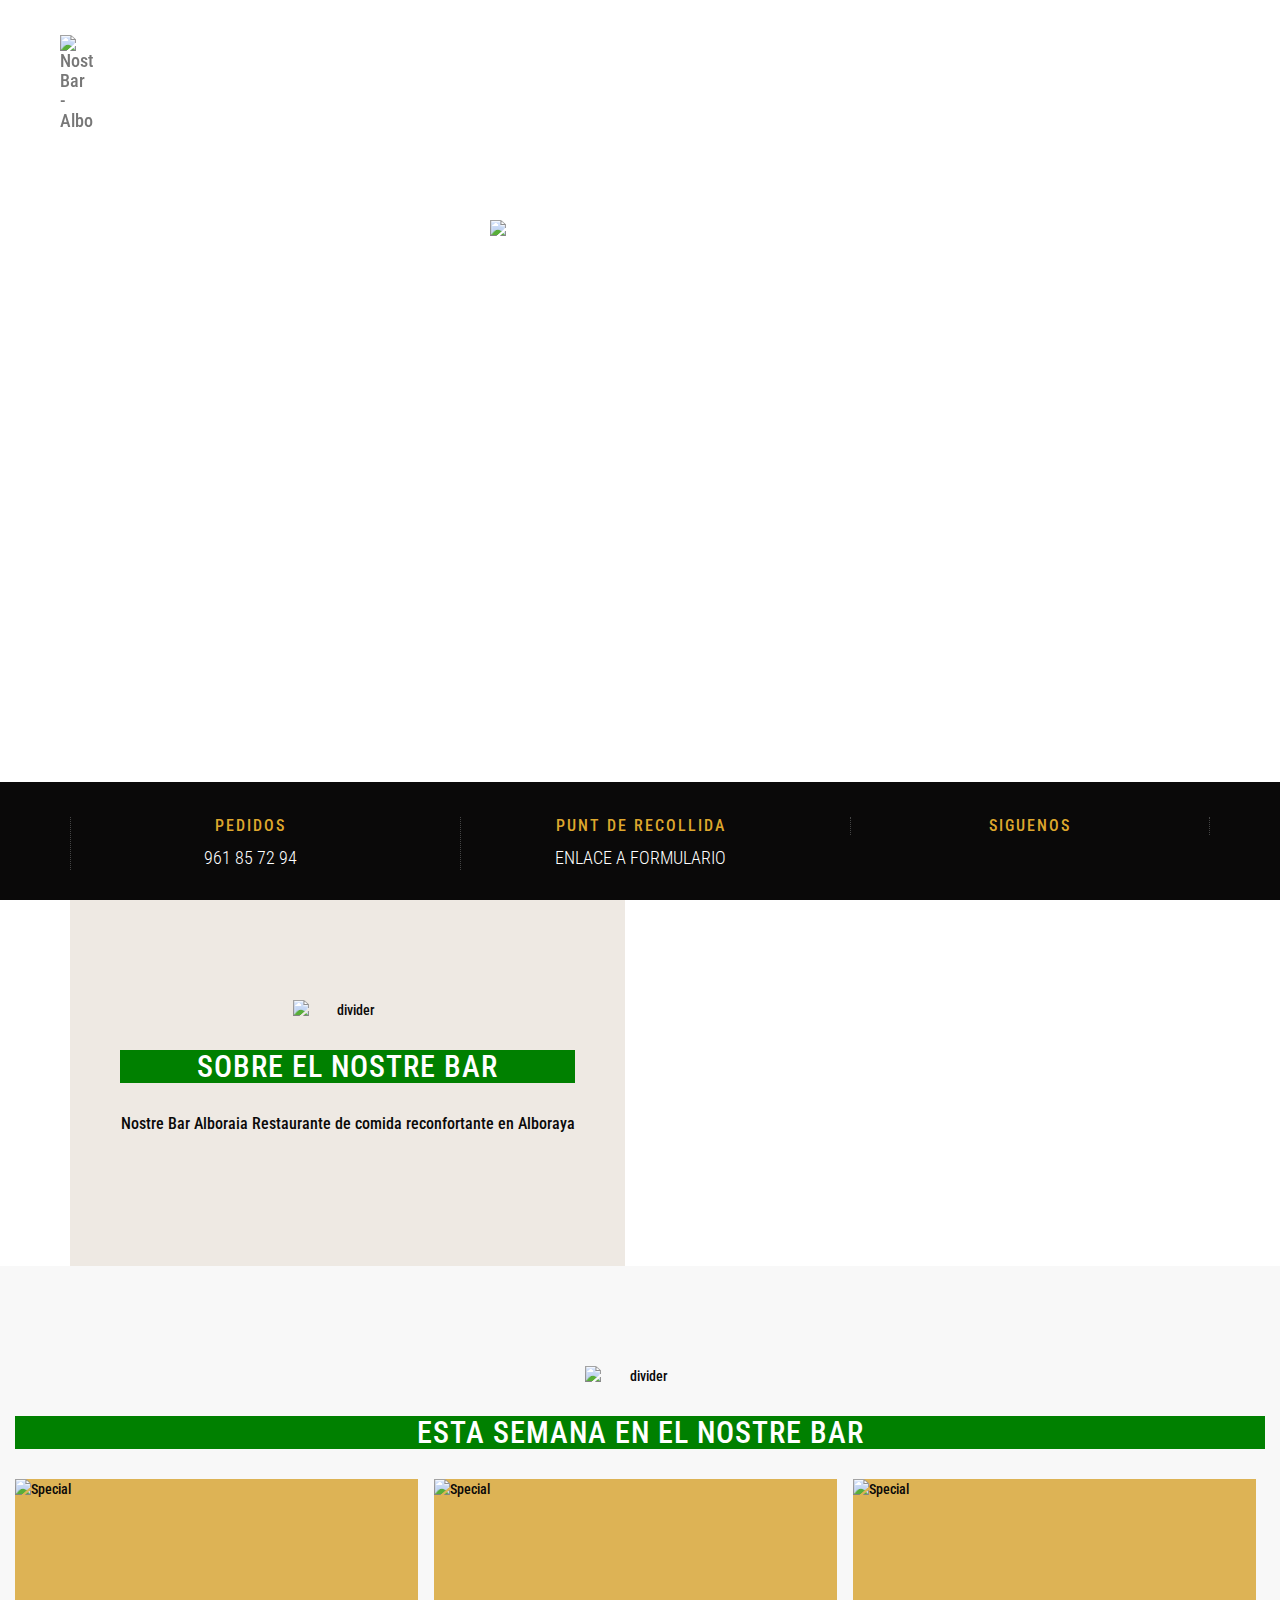
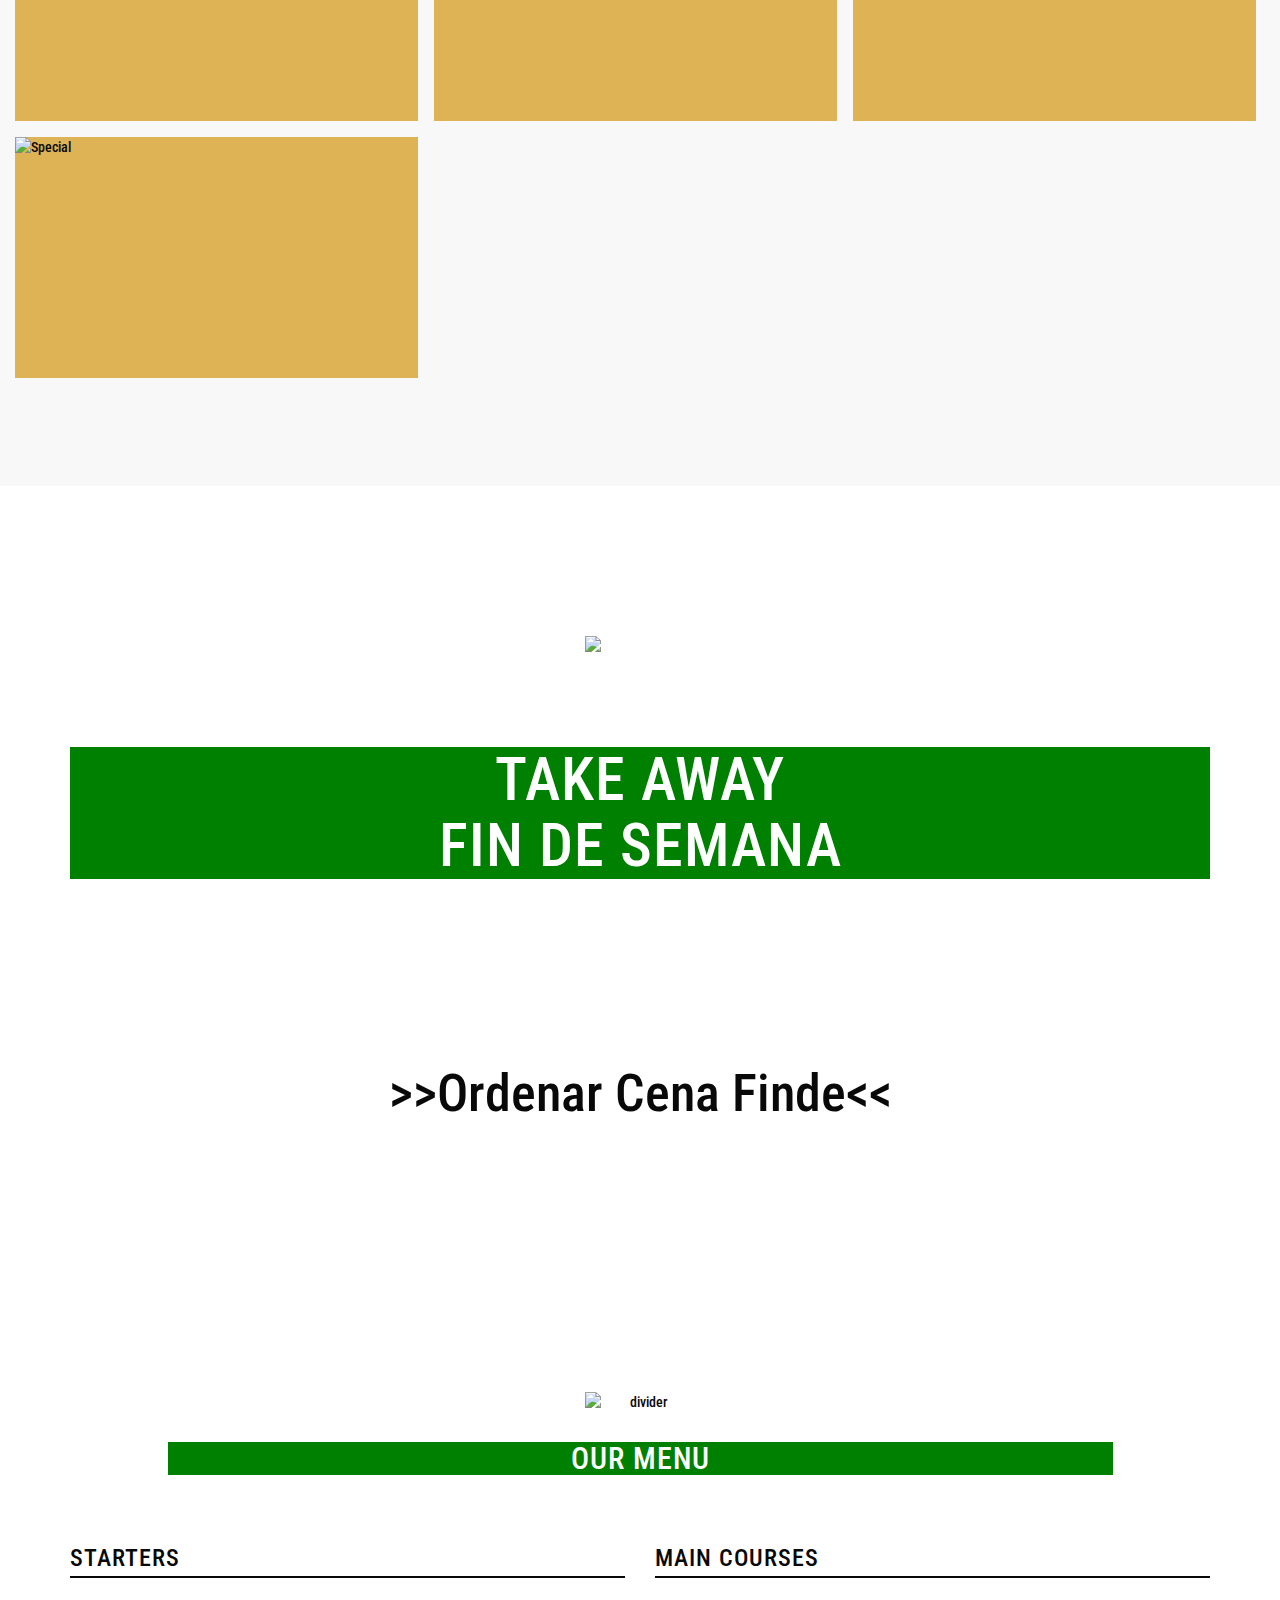
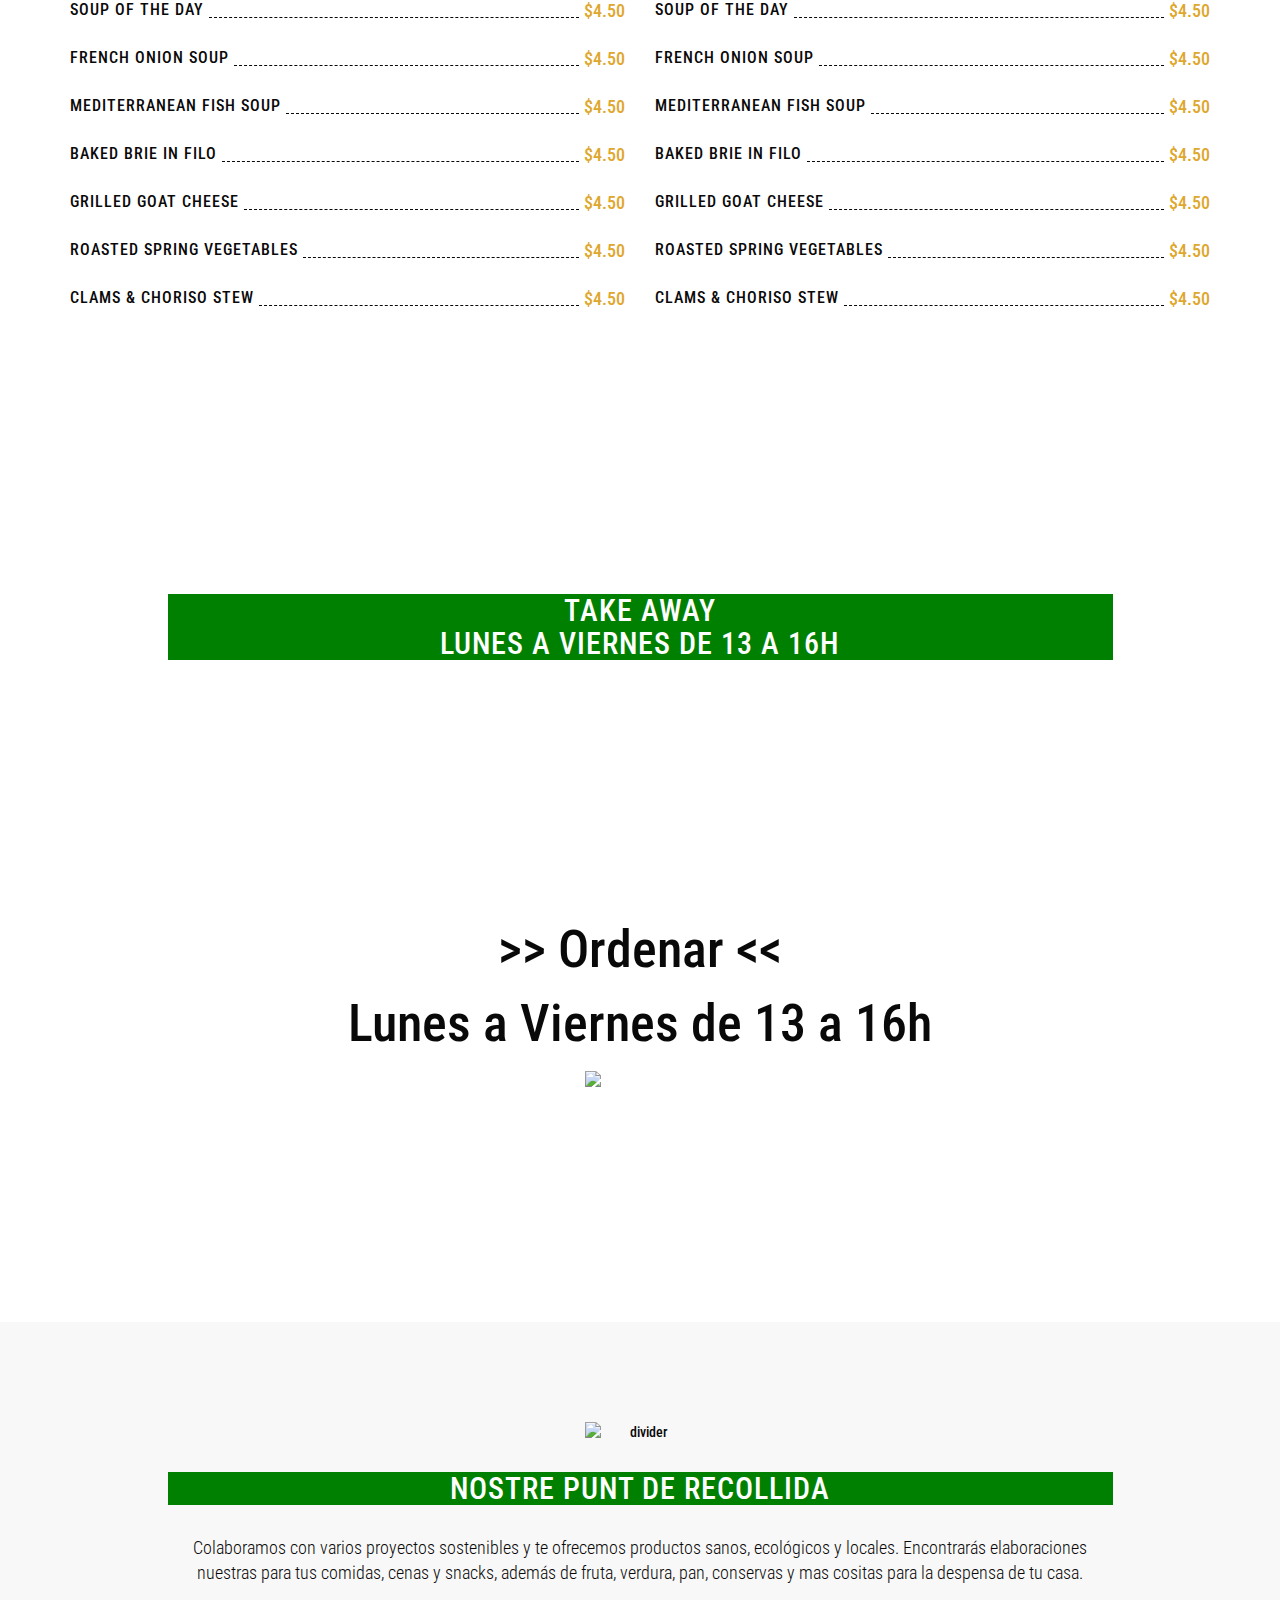
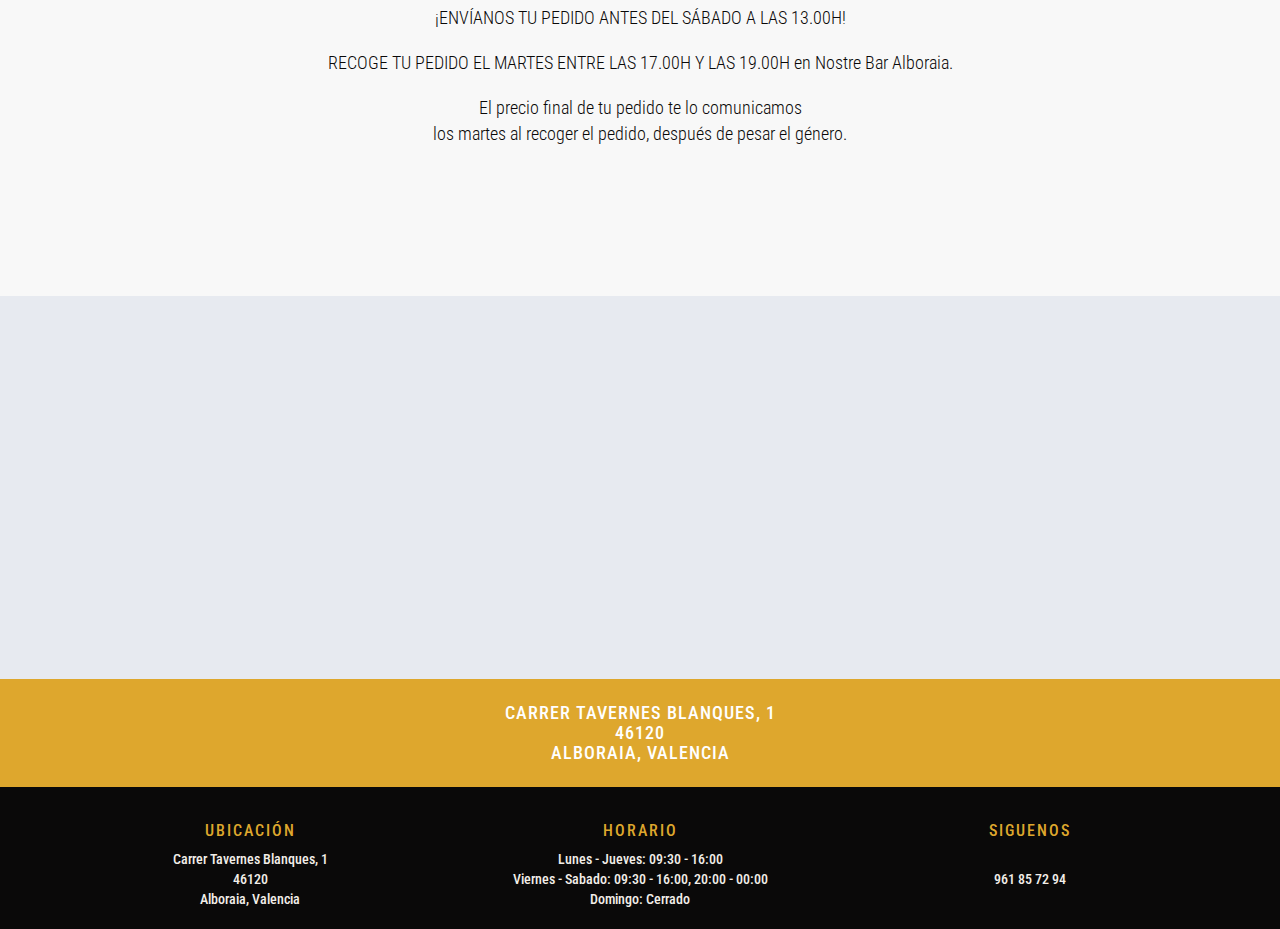
==== index-with-menu.html @ 602fa491 "add all files to start test" ====
<!DOCTYPE html>
<html lang="en">
<head>
<meta charset="utf-8">
<meta name="viewport" content="width=device-width, initial-scale=1, shrink-to-fit=no">
<meta http-equiv="x-ua-compatible" content="ie=edge">
<title>Nostre Bar Alboraia</title>
<!-- Bootstrap CSS -->
<link rel="stylesheet" href="css/bootstrap.css">
<!-- La Capelette CSS -->
<link rel="stylesheet" href="assets/lacapelette/css/lacapelette-styles.css">
<link rel="stylesheet" href="assets/lacapelette/css/specials-styles.css">
<link rel="stylesheet" href="assets/lacapelette/js/plugins/magnific-popup/magnific-popup.css">
<link rel="stylesheet" href="assets/lacapelette/js/plugins/custom-google-map/ggl-map.css">
<!-- Fonts CSS -->
<link href="https://fonts.googleapis.com/css?family=Roboto+Condensed:300,400,700" rel="stylesheet">
<script src="https://use.fontawesome.com/6a550e128a.js"></script>
</head>
<body id="page-top" data-spy="scroll" data-target=".navbar-fixed-top">
<!-- Fixed navbar -->
<nav id="main-nav" class="navbar navbar-default navbar-fixed-top" data-spy="affix" data-offset-top="100">
  <div class="container">
    <div class="navbar-header page-scroll">
      <button type="button" class="navbar-toggle collapsed" data-toggle="collapse" data-target="#navbar" aria-expanded="false" aria-controls="navbar"> <span class="sr-only">Toggle navigation</span> <span class="icon-bar"></span> <span class="icon-bar"></span> <span class="icon-bar"></span> </button>
      <a class="navbar-brand page-scroll" href="/"><img src="http://placehold.it/33x40" width="33" height="40" class="img-responsive" alt="Nostre Bar - Alboraia"/></a> </div>
    <div id="navbar" class="navbar-collapse collapse">
      <ul class="nav nav-justified">
        <li class="hidden"><a class="page-scroll" href="#page-top"></a></li>
        <li><a class="page-scroll" href="#about">Nostre Bar</a></li>
        <li><a class="page-scroll" href="#specials">Esta Semana</a></li>
        <li><a class="page-scroll" href="#menu">Menu</a></li>
        <li><a class="page-scroll" href="#reservations">Punt de Recollida</a></li>

      </ul>
    </div>
    <!--/.nav-collapse --> 
  </div>
</nav>
<!-- /.Fixed navbar --> 
<!-- Header -->
<header id="fullwidth" class="lacapelette-intro">
  <div class="container">
    <div class="row">
      <div class="col-md-12"> 
        <!-- Heading Title Area -->
        <div class="header-text white text-center">
          <h1><img src="http://placehold.it/300x150" width="300" height="150" class="img-responsive center-block" alt="Nostre Bar - Alboraia"></h1>
          <h4 class="text-uppercase white">Comida ecologica y de proxímidad</h4>
        </div>
        <!-- /.Heading Title Area --> 
      </div>
    </div>
    <!-- /.row --> 
  </div>
  <!-- /.container --> 
  
  <!-- Contact Info -->
  <div class="info">
    <div class="container">
      <div class="row">
        <div class="col-sm-4">
          <div class="brd-left">
            <h3>Pedidos</h3>
            <p class="lead">961 85 72 94</p>
          </div>
        </div>
        <div class="col-sm-4 hidden-xs">
          <div class="brd-left">
            <h3>Punt de Recollida</h3>
            <p class="lead">ENLACE A FORMULARIO</p>
          </div>
        </div>
        <div class="col-sm-4 hidden-xs">
          <div class="brd-left brd-right">
            <h3>Siguenos</h3>
            <p class="lead"><i class="fa fa-facebook-square" aria-hidden="true"></i> <i class="fa fa-twitter-square" aria-hidden="true"></i> <i class="fa fa-instagram" aria-hidden="true"></i></p>
          </div>
        </div>
      </div>
      <!-- /.row --> 
    </div>
    <!-- /.container --> 
  </div>
  <!-- /.Contact Info --> 
</header>
<!-- /.Header --> 
<!-- About the Restaurant Section -->
<section id="about">
  <div class="container">
    <div class="row">
      <div class="col-md-6">
        <div class="about-item">
          <div class="about-inner-box"> 
            <!-- Title Area --> 
            <img src="http://placehold.it/110x30" width="110" height="30" class="img-responsive center-block" alt="divider"/>
            <h2>Sobre el Nostre Bar</h2>
            <!-- /.Title Area -->
            <p class="lead-md mrgn-30-btm">Nostre Bar Alboraia
Restaurante de comida reconfortante en Alboraya </p>
            
          </div>
        </div>
      </div>
    </div>
    <!-- /.row --> 
  </div>
  <!-- /.container --> 
</section>
<!-- /.About the Restaurant Section --> 

<!-- Specials Section -->
<section id="specials">
  <div class="container-fluid"> 
    <!-- Title Area -->
    <div class="row">
      <div class="col-lg-12 text-center"> <img src="http://placehold.it/110x30" width="110" height="30" class="img-responsive center-block" alt="divider"/>
        <h2>Esta semana en el Nostre Bar</h2>
      </div>
    </div>
 
    
    <div class="row">
      <div class="specials-items-wrapper col-lg-12">
        <div class="specials-items" id="specials-masonry"> 
          
          <!-- Special Item 01 --> 
          <!-- Single Gallery-->
          <div class="single-item salads"> 
            <!-- Special Image -->
            <figure class="specials-image"> 
              <!-- Special Link --> 
              <a href="http://placehold.it/1000x600" class="specials-item" title="special 01"> <img src="http://placehold.it/1000x600" class="img-responsive" width="1000" height="600" alt="Special"> </a> 
              <!-- /.Special Link --> 
            </figure>
            <!-- /.Special Image --> 
          </div>
          <!-- /.Single Gallery--> 
          <!-- /Special Item 01 --> 
          
          <!-- Special Item 02 --> 
          <!-- Single Gallery-->
          <div class="single-item desserts"> 
            
            <!-- Special Image -->
            <figure class="specials-image"> 
              
              <!-- Special Link --> 
              <a href="http://placehold.it/1000x600" class="specials-item" title="special 02"> <img src="http://placehold.it/1000x600" class="img-responsive" width="1000" height="600" alt="Special"> </a> 
              <!-- /.Special Link --> 
              
            </figure>
            <!-- /.Special Image --> 
            
          </div>
          <!-- /.Single Gallery--> 
          <!-- /.Special Item 02 --> 
          
          <!-- Special Item 03 --> 
          
          <!-- Single Gallery-->
          <div class="single-item mains"> 
            
            <!-- Special Image -->
            <figure class="specials-image"> 
              <!-- Special Link --> 
              <a href="http://placehold.it/1000x600" class="specials-item" title="special 03"> <img src="http://placehold.it/1000x600" class="img-responsive" width="1000" height="600" alt="Special"> </a> 
              <!-- /.Special Link --> 
            </figure>
            <!-- /.Special Image --> 
            
          </div>
          <!-- /.Single Gallery--> 
          
          <!-- /.Special Item 03 --> 
          
          <!-- Special Item 04 --> 
          
          <!-- Single Gallery-->
          <div class="single-item mains"> 
            
            <!-- Special Image -->
            <figure class="specials-image"> 
              <!-- Special Link --> 
              <a href="http://placehold.it/1000x600" class="specials-item" title="special 04"> <img src="http://placehold.it/1000x600" class="img-responsive" width="1000" height="600" alt="Special"> </a> 
              <!-- /.Special Link --> 
            </figure>
            <!-- /.Special Image --> 
            
          </div>
          <!-- /.Single Gallery--> 
          <!-- /.Special Item 04 --> 
          
          
     
          </div>
          <!-- /.Single Gallery--> 
          <!-- /.Special Item 12 --> 
          
        </div>
      </div>
    </div>
    <!-- /.row --> 
  </div>
  <!-- /.container-fluid --> 
</section>
<!-- /.Specials Section --> 

<!-- Bakery CTA -->
<section id="bakery-cta">
  <div class="container">
    <div class="row">
      <div class="col-lg-12">
        <p><img src="http://placehold.it/110x30" width="110" height="30" class="img-responsive center-block" alt="divider"/></p>
        <h2>Take Away <br> Fin de Semana</h2>

        <p>A partir de ya mismo podéis organizar vuestro pedido take away/a domicilio para el próximo finde  
          <br>
          <a href="https://forms.gle/mJVrfYYJWGALtXCz5">>>Ordenar Cena Finde<<</a></p>


      </div>
    </div>
    <!-- /.row --> 
  </div>
  <!-- /.container --> 
</section>
<!-- /.Bakery CTA --> 

<!-- Section Menu -->
<section id="menu">
  <div class="container"> 
    <!-- Title Area -->
    <div class="row">
      <div class="col-md-10 col-md-offset-1 text-center"> <img src="http://placehold.it/110x30" width="110" height="30" class="img-responsive center-block" alt="divider"/>
        <h2>Our Menu</h2>
      </div>
    </div>
    <!-- /.row --> 
    <!-- /.Title Area -->
    
    <div class="row mrgn-20-top">
      <div class="col-sm-6">
        <div class="menu-list">
          <h3>Starters</h3>
          <!-- Starter Menu Item 01 -->
          <div class="menu-list-item">
            <h5>Soup of the day</h5>
            <p class="price">$4.50</p>
            <span class="dashed-line"></span> </div>
          <!-- /.Starter Menu Item 01 --> 
          
          <!-- Starter Menu Item 02 -->
          <div class="menu-list-item">
            <h5>French Onion Soup</h5>
            <p class="price">$4.50</p>
            <span class="dashed-line"></span> </div>
          <!-- /.Starter Menu Item 02 --> 
          
          <!-- Starter Menu Item 03 -->
          <div class="menu-list-item">
            <h5>Mediterranean Fish Soup</h5>
            <p class="price">$4.50</p>
            <span class="dashed-line"></span> </div>
          <!-- /.Starter Menu Item 03 --> 
          
          <!-- Starter Menu Item 04 -->
          <div class="menu-list-item">
            <h5>Baked Brie in Filo </h5>
            <p class="price">$4.50</p>
            <span class="dashed-line"></span> </div>
          <!-- /.Starter Menu Item 04 --> 
          
          <!-- Starter Menu Item 05 -->
          <div class="menu-list-item">
            <h5>Grilled Goat Cheese</h5>
            <p class="price">$4.50</p>
            <span class="dashed-line"></span> </div>
          <!-- /.Starter Menu Item 05 --> 
          
          <!-- Starter Menu Item 06 -->
          <div class="menu-list-item">
            <h5>Roasted Spring Vegetables</h5>
            <p class="price">$4.50</p>
            <span class="dashed-line"></span> </div>
          <!-- /.Starter Menu Item 06 --> 
          
          <!-- Starter Menu Item 07 -->
          <div class="menu-list-item">
            <h5>Clams & Choriso Stew</h5>
            <p class="price">$4.50</p>
            <span class="dashed-line"></span> </div>
          <!-- /.Starter Menu Item 07 --> 
        </div>
      </div>
      <div class="col-sm-6">
        <div class="menu-list">
          <h3>Main Courses</h3>
          
          <!-- Starter Menu Item 01 -->
          <div class="menu-list-item">
            <h5>Soup of the day</h5>
            <p class="price">$4.50</p>
            <span class="dashed-line"></span> </div>
          <!-- /.Starter Menu Item 01 --> 
          
          <!-- Starter Menu Item 02 -->
          <div class="menu-list-item">
            <h5>French Onion Soup</h5>
            <p class="price">$4.50</p>
            <span class="dashed-line"></span> </div>
          <!-- /.Starter Menu Item 02 --> 
          
          <!-- Starter Menu Item 03 -->
          <div class="menu-list-item">
            <h5>Mediterranean Fish Soup</h5>
            <p class="price">$4.50</p>
            <span class="dashed-line"></span> </div>
          <!-- /.Starter Menu Item 03 --> 
          
          <!-- Starter Menu Item 04 -->
          <div class="menu-list-item">
            <h5>Baked Brie in Filo </h5>
            <p class="price">$4.50</p>
            <span class="dashed-line"></span> </div>
          <!-- /.Starter Menu Item 04 --> 
          
          <!-- Starter Menu Item 05 -->
          <div class="menu-list-item">
            <h5>Grilled Goat Cheese</h5>
            <p class="price">$4.50</p>
            <span class="dashed-line"></span> </div>
          <!-- /.Starter Menu Item 05 --> 
          
          <!-- Starter Menu Item 06 -->
          <div class="menu-list-item">
            <h5>Roasted Spring Vegetables</h5>
            <p class="price">$4.50</p>
            <span class="dashed-line"></span> </div>
          <!-- /.Starter Menu Item 06 --> 
          
          <!-- Starter Menu Item 07 -->
          <div class="menu-list-item">
            <h5>Clams & Choriso Stew</h5>
            <p class="price">$4.50</p>
            <span class="dashed-line"></span> </div>
          <!-- /.Starter Menu Item 07 --> 
          
        </div>
      </div>
    </div>
    <!-- /.row --> 
    
     
    
  </div>
  <!-- /.container --> 
</section>
<!-- /.Section Menu --> 

 



<!-- Good Food CTA -->
<section id="goodfood-cta">
  <div class="container">
    <div class="row">
      <div class="col-md-10 col-md-offset-1">
                <h2>Take Away <br> Lunes a Viernes de 13 a 16h</h2>

        <p>Podéis planificar y pedir vuestros platos take away de esta semana de lunes a viernes de 13 a 16h

ó llama al 961857294
<br>
          <a href="https://forms.gle/mJVrfYYJWGALtXCz5">>> Ordenar <<<br> Lunes a Viernes de 13 a 16h</a></p>

</p>
        <p><img src="http://placehold.it/110x30" width="110" height="30" class="img-responsive center-block" alt="divider"/></p>
      </div>
    </div>
    <!-- /.row --> 
  </div>
  <!-- /.container --> 
</section>
<!-- /.Good Food CTA --> 


<!-- Reservations Section -->
<section id="reservations">
  <div class="container"> 
    <!-- Title Area -->
    <div class="row">
      <div class="col-md-10 col-md-offset-1"> <img src="http://placehold.it/110x30" width="110" height="30" class="img-responsive center-block" alt="divider"/>
        <h2>Nostre Punt de Recollida </h2>
        <p class="lead mrgn-20-top">Colaboramos con varios proyectos sostenibles y te ofrecemos productos sanos, ecológicos y locales. Encontrarás elaboraciones nuestras para tus comidas, cenas y snacks, además de fruta, verdura, pan, conservas y mas cositas para la despensa de tu casa.</p>
                <p class="lead mrgn-20-top">¡ENVÍANOS TU PEDIDO ANTES DEL SÁBADO A LAS 13.00H! </p>
                <p class="lead mrgn-20-top">RECOGE TU PEDIDO EL MARTES ENTRE LAS 17.00H Y LAS 19.00H en Nostre Bar Alboraia.  </p>
                <p class="lead mrgn-20-top">El precio final de tu pedido te lo comunicamos <br>los martes al recoger el pedido, después de pesar el género.</p>
                
      </div>
    </div>
    <!-- /.row --> 
    <!-- /.Title Area -->
    <div class="row">
      <div class="col-md-12"> 
        <!-- Form --> 
        <!-- To configure the contact form email address, go to mail/contact_me.php and update the email address in the PHP file on line 19. --> 
        <!-- The form should work on most web servers, but if the form is not working you may need to configure your web server differently. -->
        
        <form class="mrgn-30-top" name="sentMessage" id="contactForm" novalidate>

        </form>
        
        <!-- /.Form --> 
      </div>
    </div>
    <!-- /.row --> 
  </div>
  <!-- /.container --> 
</section>
<!-- /.Reservations Section --> 



<!-- Location Section -->
<section id="location">
  <div id="google-container"></div>
  <div id="cd-zoom-in"></div>
  <div id="cd-zoom-out"></div>
  <div class="address">
    <h4>Carrer Tavernes Blanques, 1 <br/>
          46120<br/>
          Alboraia, Valencia</h4>
  </div>
</section>
<!-- /.Location Section --> 

<!-- Reservations Info Section -->
<section id="reservation-info">
  <div class="container">
    <div class="row">
      <div class="col-sm-4">
        <h3>Ubicación</h3>
        <p class="lead-sm">Carrer Tavernes Blanques, 1 <br/>
          46120<br/>
          Alboraia, Valencia</p>
      </div>
      <div class="col-sm-4 hidden-xs">
        <h3>Horario</h3>
        <p class="lead-sm">Lunes - Jueves: 09:30 - 16:00<br/>
          Viernes - Sabado: 09:30 - 16:00, 20:00 - 00:00<br/>
          Domingo: Cerrado</p>
      </div>
      <div class="col-sm-4 hidden-xs">
        <h3>Siguenos</h3>
        <p class="lead-sm"><i class="fa fa-facebook-square" aria-hidden="true"></i> <i class="fa fa-twitter-square" aria-hidden="true"></i> <i class="fa fa-instagram" aria-hidden="true"></i><br/>
           961 85 72 94<br/>
           </p>
      </div>
    </div>
    <!-- /.row --> 
  </div>
  <!-- /.container --> 
</section>
<!-- /.Reservations Info Section --> 

<!-- Top-link-block --> 
<span id="top-link-block" class="hidden"> <a href="#top" class="well well-sm"> <i class="fa fa-angle-up"></i> </a> </span> 
<!-- /.Top-link-block --> 

<script src="https://code.jquery.com/jquery-3.1.0.min.js" integrity="sha256-cCueBR6CsyA4/9szpPfrX3s49M9vUU5BgtiJj06wt/s=" crossorigin="anonymous"></script> 
<script src="js/bootstrap.min.js"></script> 
<script src="assets/lacapelette/js/plugins/jquery.easing.min.js"></script> 
<script src="assets/lacapelette/js/plugins/isotope/isotope.pkgd.min.js"></script> 
<script src="assets/lacapelette/js/plugins/magnific-popup/jquery.magnific-popup.min.js"></script> 
<script src="https://maps.googleapis.com/maps/api/js"></script> 
<script src="assets/lacapelette/js/plugins/custom-google-map/ggl-map.js"></script> 
<script src="assets/lacapelette/js/lacapelette-v2.js"></script> 
<!-- Contact Form JavaScript --> 
<script src="contact/contact_me.js"></script> 
<script src="contact/jqBootstrapValidation.js"></script> 
<!-- Newsletter Form JavaScript --> 
<script src="newsletter/newsletter.js"></script>
</body>
</html>
---- assets/lacapelette/css/lacapelette-styles.css ----
/*-----------------------------------------------------------------------------------

    Template Name: La Capelette - Restaurant Template
    Template URI: http://lacapelette.designershare.net/
    Description: HTML5 Bootstrap Template
    Author: Petia Koleva
    Author URI:  http://designify.me
    Version: 2.0

-----------------------------------------------------------------------------------

CSS INDEX
===================

1. Global Styles /including some overwrites/
	1.1. Colours
2. Navigation
3. Global Header Styles
	3.1. Fullwidth Header
	3.2. Medium Header
	3.3. Header Images
4. Global Styles for Sections
5. About the Restaurant /Home Page/
6. Specials /Home Page/
7. Bakery CTA /Home Page/
8. Restaurant Menu /Home Page/ 
9. Wine Selection /Home Page/
10. Recipes /Home Page/
11. Good Food CTA /Home Page/
12. Events /Home Page/
13. Food Blog /Home Page/
14. Newsletter
15. Reservations
16. Menu Page
	16.1. Starters
	16.2. Salads
	16.3. Main Courses
	16.4 Desserts
17. All Recipes Page	
18. Single Recipe Page
19. Blog Page
20. Events Page
21. Wines Page /Wine Sections/
22. Miscellaneous
	22.1. Labels
	22.2  Buttons
	22.3. Paddings
	22.4. Margins
	22.5. Back To Top Link
-----------------------------------------------------------------------------------*/

/* ---------------------------
1. Global Styles /including some overwrites/
-----------------------------*/
html, body {
	height: 100%;
}
body {
	font-family: 'Roboto Condensed', sans-serif;
	font-weight: 500;
	color: #0a0909;
}
h1, h2, h3, h4, h5, h6, .h1, .h2, .h3, .h4, .h5, .h6 {
	font-family: 'Roboto Condensed', sans-serif;
	font-weight: 500;
	letter-spacing: 1px;
}
.lead {
	font-size: 18px;
}
.lead-md {
	font-size: 16px;
}
.lead-sm {
	font-size: 14px;
}
a {
	color: #0a0909;
	text-decoration: none;
}
a:hover, a:focus {
	color: #0a0909;
	text-decoration: underline;
}
a:focus {
	outline: none;
	outline-offset: -2px;
}
body {
	width: 100%;
	height: 100%
}
html {
	width: 100%;
	height: 100%
}
hr {
	border: 0;
	border-top: 1px solid #eee
}
.brd-left {border-left:1px dotted #444;}
.brd-right {border-right:1px dotted #444;}
@media(max-width:767px) {
.brd-left {border-left:0px dotted #444;}
.brd-right {border-right:0px dotted #444;}}


@media(min-width:767px) {
.navbar {
	padding: 20px 0;
	-webkit-transition: background .5s ease-in-out, padding .5s ease-in-out;
	-moz-transition: background .5s ease-in-out, padding .5s ease-in-out;
	transition: background .5s ease-in-out, padding .5s ease-in-out
}
}

/* ---------------------------
1.1. Colours
-----------------------------*/
.white {
	color: #FFF;
}
.lightbg {
	background: rgba(237,232,225,1);
}

/* ---------------------------
2. Navigation
-----------------------------*/
@media (min-width: 768px) {
#main-nav.navbar-default {
	background: 0 0;
	-webkit-transition: background .5s ease-in-out, padding .5s ease-in-out;
	-moz-transition: background .5s ease-in-out, padding .5s ease-in-out;
	transition: background .5s ease-in-out, padding .5s ease-in-out;
	border-color: transparent
}
#main-nav.navbar-default.top-nav-collapse {
	padding: 0;
	border-color: transparent;
	background: rgba(10,9,9,1);
}
}
#main-nav.navbar-default .nav li.active a {
	color: #dea72d;
}
#main-nav .navbar-brand {
	padding: 15px 5px;
}
#main-nav .nav {
	font-family: 'Roboto Condensed', sans-serif;
	font-weight: 500;
}
#main-nav .nav > li > a {
	padding: 25px 5px;
	text-transform: uppercase;
	color: #FFF;
	letter-spacing: 1px;
}
#main-nav .nav > li > a.active {
	color: #dea72d;
}
#main-nav .nav > li > a:hover, #main-nav .nav > li > a:focus, #main-nav .nav > li > a:active {
	background: transparent;
	color: #dea72d;
}

@media (max-width: 767px) {
#main-nav.navbar-default {
	background: #0a0909;
	border-color: transparent;
}
#main-nav.navbar-default .navbar-toggle {
	border-color: transparent;
}
#main-nav .navbar-brand > img {
	width: 85%;
}
.navbar-default .navbar-toggle:hover, .navbar-default .navbar-toggle:focus {
	background-color: transparent;
}
#main-nav .navbar-brand {
	padding: 7px 5px;
}
#main-nav.navbar-default .navbar-toggle .icon-bar {
	background-color: #FFF;
}
#main-nav .nav > li > a {
	padding: 5px;
	margin-top: 10px
}
#main-nav.navbar-default .navbar-collapse, #main-nav.navbar-default .navbar-form {
	border-color: transparent
}
}

/* ---------------------------
3. Global Header Styles
-----------------------------*/
header {
	background-position: center center;
	background-repeat: no-repeat;
	-webkit-background-size: cover;
	-moz-background-size: cover;
	background-size: cover;
	-o-background-size: cover;
}
header .header-text {
	padding-top: 100px;
	padding-bottom: 50px
}

@media (min-width: 992px) {
header .header-text {
	padding-top: 250px;
	padding-bottom: 200px;
}
}

@media (min-width:768px) and (max-width:991px) {
header {
	margin: 0
}
header .header-text {
	padding-top: 200px;
	padding-bottom: 200px;
}
}

@media(max-width:767px) {
header {
	margin: 0
}
}

/* ---------------------------
3.1.Fullwidth Header
-----------------------------*/
header#fullwidth {
	background-position: center center;
	background-repeat: no-repeat;
	-webkit-background-size: cover;
	-moz-background-size: cover;
	background-size: cover;
	-o-background-size: cover;
}
header#fullwidth .header-text {
	padding-top: 300px;
	padding-bottom: 50px;
}
header#fullwidth .form-inline .form-control {
	height: 46px;
}

@media (min-width: 992px) {
header#fullwidth .header-text {
	padding-top: 300px;
	padding-bottom: 200px;
}
}

/* ----------- Non-Retina Screens ----------- */
@media screen
and (min-device-width: 1200px)
and (max-device-width: 1600px)
and (-webkit-min-device-pixel-ratio: 1) {
	header#fullwidth .header-text {
		padding-top: 200px;
		padding-bottom: 200px;
	}
}

/* ----------- Retina Screens ----------- */
@media screen
and (min-device-width: 1200px)
and (max-device-width: 1600px)
and (-webkit-min-device-pixel-ratio: 2)
and (min-resolution: 192dpi) {
	header#fullwidth .header-text {
		padding-top: 200px;
		padding-bottom: 200px;
	}
}

header#fullwidth {
	min-height: 100%; /* min. height for modern browser */
	height: auto !important; /* important rule for modern Browser */
	height: 100%; /* min. height for IE */
	overflow: hidden !important; /* FF scroll-bar */
}

@media(max-width:767px) {
header#fullwidth {
	height: auto
}
header#fullwidth .header-text {
	padding-top: 200px;
	padding-bottom: 50px;
}
}

@media(max-width:640px) {
header#fullwidth {
	height: auto
}
header#fullwidth .header-text {
	padding-top: 110px;
	padding-bottom: 50px;
}
}

/* iPad styles */
@media only screen and (min-device-width : 768px) and (max-device-width : 1024px) and (orientation : landscape) {
header#fullwidth .header-text {
	padding-top: 200px;
	padding-bottom: 200px;
}
}
.info {
	background: #0a0909;
	position: absolute;
	bottom: 0;
	left: 0;
	right: 0;
	padding: 15px 0 10px;
	color: #FFFFFF;
	text-align: center;
}
.info h3 {
	text-transform: uppercase;
	letter-spacing: 2px;
	font-size: 16px;
	color: #dea72d
}

/* ---------------------------
3.2. Medium Header
-----------------------------*/
header#medium {
	background-position: center center;
	background-repeat: no-repeat;
	-webkit-background-size: cover;
	-moz-background-size: cover;
	background-size: cover;
	-o-background-size: cover
}
header#medium .header-text {
	padding-top: 100px;
	padding-bottom: 100px
}

@media(min-width:768px) {
header#medium .header-text {
	padding-top: 210px;
	padding-bottom: 210px;
}
}
/* ---------------------------
3.3. Header Images
-----------------------------*/
.lacapelette-intro {
	background-image: url(https://scontent-mad1-1.xx.fbcdn.net/v/t1.0-9/37869726_2199549890074890_6719304209482645504_o.jpg?_nc_cat=101&ccb=3&_nc_sid=6e5ad9&_nc_ohc=aA2AgMTkyRgAX96W7gl&_nc_ht=scontent-mad1-1.xx&oh=e50571344e2561550336483e75558e7c&oe=6059108F);
}
.lacapelette-blog {
	background-image: url(https://scontent-mad1-1.xx.fbcdn.net/v/t1.0-9/37869726_2199549890074890_6719304209482645504_o.jpg?_nc_cat=101&ccb=3&_nc_sid=6e5ad9&_nc_ohc=aA2AgMTkyRgAX96W7gl&_nc_ht=scontent-mad1-1.xx&oh=e50571344e2561550336483e75558e7c&oe=6059108F);
}
.lacapelette-events {
	background-image: url(https://scontent-mad1-1.xx.fbcdn.net/v/t1.0-9/37869726_2199549890074890_6719304209482645504_o.jpg?_nc_cat=101&ccb=3&_nc_sid=6e5ad9&_nc_ohc=aA2AgMTkyRgAX96W7gl&_nc_ht=scontent-mad1-1.xx&oh=e50571344e2561550336483e75558e7c&oe=6059108F);
}
.lacapelette-menu {
	background-image: url(https://scontent-mad1-1.xx.fbcdn.net/v/t1.0-9/37869726_2199549890074890_6719304209482645504_o.jpg?_nc_cat=101&ccb=3&_nc_sid=6e5ad9&_nc_ohc=aA2AgMTkyRgAX96W7gl&_nc_ht=scontent-mad1-1.xx&oh=e50571344e2561550336483e75558e7c&oe=6059108F);
}
.lacapelette-recipe {
	background-image: url(https://scontent-mad1-1.xx.fbcdn.net/v/t1.0-9/37869726_2199549890074890_6719304209482645504_o.jpg?_nc_cat=101&ccb=3&_nc_sid=6e5ad9&_nc_ohc=aA2AgMTkyRgAX96W7gl&_nc_ht=scontent-mad1-1.xx&oh=e50571344e2561550336483e75558e7c&oe=6059108F);
}
.lacapelette-wine {
	background-image: url(https://scontent-mad1-1.xx.fbcdn.net/v/t1.0-9/37869726_2199549890074890_6719304209482645504_o.jpg?_nc_cat=101&ccb=3&_nc_sid=6e5ad9&_nc_ohc=aA2AgMTkyRgAX96W7gl&_nc_ht=scontent-mad1-1.xx&oh=e50571344e2561550336483e75558e7c&oe=6059108F);
}

/* ---------------------------
4. Global Styles for Sections
-----------------------------*/
section {
	padding: 100px 0;
}
section h2 {
	text-transform: uppercase;
	margin-bottom: 30px;
		color: #FFFFFF;

	      background-color: green; 

}
section p {
	font-size: 18px;
}

@media (max-width: 767px) {
section {
	padding: 75px 0;
}
}

/* ---------------------------
5. About the Restaurant /Home Page/
-----------------------------*/
section#about {padding:0}
section#about {
	text-align: center;
	background: url(https://scontent-mad1-1.xx.fbcdn.net/v/t1.0-9/37869726_2199549890074890_6719304209482645504_o.jpg?_nc_cat=101&ccb=3&_nc_sid=6e5ad9&_nc_ohc=aA2AgMTkyRgAX96W7gl&_nc_ht=scontent-mad1-1.xx&oh=e50571344e2561550336483e75558e7c&oe=6059108F);
	background-position: center bottom;
	background-repeat: no-repeat;
	-webkit-background-size: cover;
	-moz-background-size: cover;
	background-size: cover;
	-o-background-size: cover;
}
section#about .about-item {
	background: rgba(237,232,225,0.95);
}
section#about .about-inner-box {
	padding: 100px 50px;
}

@media (max-width: 767px) {
section#about .about-inner-box {
	padding: 50px 20px;
}
}

/* ---------------------------
6. Specials /Home Page/
-----------------------------*/
section#specials {
	background: #f8f8f8
}

/* ---------------------------
7. Bakery CTA /Home Page/
-----------------------------*/
section#bakery-cta {
	text-align: center;
	padding: 150px 0
}
section#bakery-cta {
	background: url(https://lh5.googleusercontent.com/p/AF1QipPV6IJ6dN315KPuj-RrkMiFMDWPWBi3-RhcaSCK=s901-k-no);
	background-position: center bottom;
	background-repeat: no-repeat;
	-webkit-background-size: cover;
	-moz-background-size: cover;
	background-size: cover;
	-o-background-size: cover;
}
section#bakery-cta h2 {
	font-size: 60px;
	color: #FFFFFF;
	      background-color: green; 

}
section#bakery-cta p {
	font-size: 52px;
	color: #FFFFFF
}

@media (max-width: 767px) {
section#bakery-cta {
	padding: 50px 0
}
section#bakery-cta h2 {
	font-size: 24px;
}
section#bakery-cta p {
	font-size: 21px;
}
}


/* ---------------------------
7.5 takeaway CTA /Home Page/
-----------------------------*/
section#takeaway-cta {
	text-align: center;
	padding: 150px 0
}
section#takeaway-cta {
	background: url(https://scontent-mad1-1.xx.fbcdn.net/v/t1.0-9/s960x960/151263323_4308250809204777_8626382950832446934_o.jpg?_nc_cat=110&ccb=3&_nc_sid=110474&_nc_ohc=C3oy6VDbtfEAX_LR_PJ&_nc_ht=scontent-mad1-1.xx&tp=7&oh=69295ea188cdf5909eecc694ba9b24d7&oe=6056DFA1);
	background-position: center bottom;
	background-repeat: no-repeat;
	-webkit-background-size: cover;
	-moz-background-size: cover;
	background-size: cover;
	-o-background-size: cover;
}
section#takeaway-cta h2 {
	font-size: 60px;
	color: #FFFFFF
}
section#takeaway-cta a {
	font-size: 32px;
	color: #FFFFFF;
  text-shadow: 1px 1px #FFFFFF;
        background-color: green; 


}
section#takeaway-cta p {
	font-size: 52px;
	color: #FFFFFF;
}

@media (max-width: 767px) {
section#takeaway-cta {
	padding: 50px 0
}
section#takeaway-cta h2 {
	font-size: 24px;
}
section#takeaway-cta p {
	font-size: 21px;
}
}


/* ---------------------------
7.8 takeaway CTA /Home Page/
-----------------------------*/
section#takeaway_weekend-cta {
	text-align: center;
	padding: 150px 0
}
section#takeaway_weekend-cta {
	background: url(https://lh5.googleusercontent.com/p/AF1QipOJkldpeKeYASBXeSmtsmZ87W2frv0jSI1fDbq-=s650-k-no);
	background-position: center bottom;
	background-repeat: no-repeat;
	-webkit-background-size: cover;
	-moz-background-size: cover;
	background-size: cover;
	-o-background-size: cover;
}
section#takeaway_weekend-cta h2 {
	font-size: 60px;
	color: #FFFFFF
}
section#takeaway_weekend-cta a {
	font-size: 32px;
	color: #FFFFFF;
  text-shadow: 1px 1px #FFFFFF;
      background-color: green; 


}
section#takeaway_weekend-cta p {
	font-size: 52px;
	color: #FFFFFF
}

@media (max-width: 767px) {
section#takeaway_weekend-cta {
	padding: 50px 0
}
section#takeaway_weekend-cta h2 {
	font-size: 24px;
}
section#takeaway_weekend-cta p {
	font-size: 21px;
}
}

/* ---------------------------
8. Restaurant Menu /Home Page/ 
-----------------------------*/
section#menu {
	background: url(https://scontent-mad1-1.xx.fbcdn.net/v/t1.0-9/37869726_2199549890074890_6719304209482645504_o.jpg?_nc_cat=101&ccb=3&_nc_sid=6e5ad9&_nc_ohc=aA2AgMTkyRgAX96W7gl&_nc_ht=scontent-mad1-1.xx&oh=e50571344e2561550336483e75558e7c&oe=6059108F);
	background-position: center bottom;
	background-repeat: no-repeat;
	-webkit-background-size: cover;
	-moz-background-size: cover;
	background-size: cover;
	-o-background-size: cover;
}
section#menu h3 {
	text-transform: uppercase;
	text-align: left;
	border-bottom: 2px solid #0a0909;
	padding-bottom: 5px
}
section#menu .menu-list {
	margin: 0px 0 0px
}
section#menu .menu-list-item {
	display: block;
	clear: both;
	text-align: left
}
section#menu .menu-list-item h5 {
	font-size: 16px;
	line-height: 24px;
	vertical-align: bottom;
	font-weight: 500;
	float: left;
	max-width: 80%;
	padding-right: 5px;
	margin-bottom: 5px;
	text-transform: uppercase
}
section#menu .menu-list-item p.price {
	color: #dea72d;
	font-size: 18px;
	line-height: 30px;
	font-weight: 500;
	display: inline-block;
	vertical-align: bottom;
	float: right;
	padding-top: 8px;
	padding-left: 5px;
	margin-bottom: 10px
}
section#menu .dashed-line {
	border-bottom: 1px dashed #0a0909;
	height: 30px;
	overflow: hidden;
	display: block
}

/* ---------------------------
9. Wine Selection /Home Page/
-----------------------------*/
section#wines {padding:0}
section#wines {
	color: #FFF
}
section#wines h2 {
	color: #dea72d
}
section#wines {
	text-align: center;
	background: url(https://scontent-mad1-1.xx.fbcdn.net/v/t1.0-9/37869726_2199549890074890_6719304209482645504_o.jpg?_nc_cat=101&ccb=3&_nc_sid=6e5ad9&_nc_ohc=aA2AgMTkyRgAX96W7gl&_nc_ht=scontent-mad1-1.xx&oh=e50571344e2561550336483e75558e7c&oe=6059108F);
	background-position: center bottom;
	background-repeat: no-repeat;
	-webkit-background-size: cover;
	-moz-background-size: cover;
	background-size: cover;
	-o-background-size: cover;
}
section#wines .wine-item {
	background: rgba(10,9,9,1);
}
section#wines .wine-inner-box {
	padding: 100px 50px;
}

@media (max-width: 767px) {
section#wines .wine-inner-box {
	padding: 50px 20px;
}
}

/* ---------------------------
10. Recipes /Home Page/
-----------------------------*/
section#recipes {
	background: url(https://scontent-mad1-1.xx.fbcdn.net/v/t1.0-9/37869726_2199549890074890_6719304209482645504_o.jpg?_nc_cat=101&ccb=3&_nc_sid=6e5ad9&_nc_ohc=aA2AgMTkyRgAX96W7gl&_nc_ht=scontent-mad1-1.xx&oh=e50571344e2561550336483e75558e7c&oe=6059108F);
	background-position: center bottom;
	background-repeat: no-repeat;
	-webkit-background-size: cover;
	-moz-background-size: cover;
	background-size: cover;
	-o-background-size: cover;
	text-align: center;
}
section#recipes .recipe-item {
	margin: 15px 0;
}
section#recipes .recipe-item figure {
	margin: 0 0 25px;
}
section#recipes .recipe-item img {
	-webkit-filter: sepia(0.2);
	-moz-filter: sepia(0.2);
	-o-filter: sepia(0.2);
	-ms-filter: sepia(0.2);
	filter: sepia(0.2)
}
section#recipes h3.recipe-name {
	font-size: 18px;
	margin-top: 20px;
	font-weight: 700
}
/* ========== Recipe Items ========== */
figure.recipe {
	color: #fff;
	position: relative;
	float: left;
	overflow: hidden;
	width: 100%;
	background: #1d1d22;
	text-align: center;
	margin-bottom: 20px
}
figure.recipe * {
	-webkit-box-sizing: padding-box;
	box-sizing: padding-box;
	-webkit-transition: all .3s ease-out;
	transition: all .3s ease-out
}
figure.recipe img {
	opacity: 1;
	width: 100%
}
figure.recipe figcaption {
	top: 50%;
	left: 40px;
	right: 40px;
	position: absolute;
	-webkit-transform: translateY(-50%);
	transform: translateY(-50%)
}

@media (max-width:767px) {
figure.recipe figcaption {
	top: 50%;
	left: 20px;
	right: 20px;
	position: absolute;
	-webkit-transform: translateY(-50%);
	transform: translateY(-50%)
}
figure.recipe figcaption p.recipe-description {
	font-size: 16px
}
}
figure.recipe figcaption p.accent, figure.recipe figcaption p.span {
	position: relative;
	font-size: 16px;
	font-weight: 400;
	text-transform: uppercase;
	margin: 0;
	-webkit-transform: translateY(75%);
	transform: translateY(75%)
}
figure.recipe figcaption p.recipe-description {
	font-size: 18px
}
figure.recipe figcaption p {
	font-size: 1em;
	font-weight: 500;
	opacity: 0;
	margin: 0
}
figure.recipe:before, figure.recipe:after {
	position: absolute;
	top: 10px;
	right: 10px;
	bottom: 10px;
	left: 10px;
	content: '';
	opacity: 0;
	-webkit-transition: opacity 0.6s, -webkit-transform .6s;
	transition: opacity 0.6s, -webkit-transform 0.6s, -moz-transform 0.6s, -o-transform 0.6s, transform .6s
}
figure.recipe:before {
	border-top: 1px double #ede8e1;
	border-bottom: 1px double #ede8e1;
	-webkit-transform: scale(0, 1);
	transform: scale(0, 1)
}
figure.recipe:after {
	border-right: 1px double #ede8e1;
	border-left: 1px double #ede8e1;
	-webkit-transform: scale(1, 0);
	transform: scale(1, 0)
}
figure.recipe:hover img, figure.recipe:focus img, figure.recipe.hover img {
	opacity: .2;
	-webkit-filter: blur(5px);
	filter: blur(5px);
	-webkit-transform: scale(1.1);
	transform: scale(1.1)
}
figure.recipe:hover figcaption h2, figure.recipe:focus figcaption h2, figure.recipe.hover figcaption h2, figure.recipe:hover figcaption p, figure.recipe:focus figcaption p, figure.recipe.hover figcaption p {
	opacity: 1;
	border-color: rgba(255,255,255,0.5);
	-webkit-transition-delay: .2s;
	transition-delay: .2s;
	-webkit-transform: translateY(0);
	transform: translateY(0)
}
figure.recipe:hover figcaption p, figure.recipe.hover figcaption p {
	-webkit-transition-delay: .3s;
	transition-delay: .3s
}
figure.recipe:hover:before, figure.recipe.hover:before, figure.recipe:hover:after, figure.recipe.hover:after {
	opacity: .8;
	-webkit-transform: scale(1);
	transform: scale(1)
}

/* ---------------------------
11. Good Food CTA /Home Page/
-----------------------------*/
section#goodfood-cta {
	text-align: center;
	padding: 150px 0
}
section#goodfood-cta {
	background: url(https://scontent-mad1-1.xx.fbcdn.net/v/t1.0-9/37869726_2199549890074890_6719304209482645504_o.jpg?_nc_cat=101&ccb=3&_nc_sid=6e5ad9&_nc_ohc=aA2AgMTkyRgAX96W7gl&_nc_ht=scontent-mad1-1.xx&oh=e50571344e2561550336483e75558e7c&oe=6059108F);
	background-position: center bottom;
	background-repeat: no-repeat;
	-webkit-background-size: cover;
	-moz-background-size: cover;
	background-size: cover;
	-o-background-size: cover;
}
section#goodfood-cta h3 {
	font-size: 32px;
	color: #FFFFFF
}
section#goodfood-cta p {
	font-size: 52px;
	color: #FFFFFF
}

@media (max-width: 767px) {
section#goodfood-cta {
	padding: 50px 0
}
section#goodfood-cta p {
	font-size: 24px;
}
}

/* ---------------------------
12. Events /Home Page/
-----------------------------*/
section#events {
	text-align: center;
	background: #f8f8f8
}
section#events p {
	margin-top: 30px;
}

/* ---------------------------
13. Food Blog /Home Page/
-----------------------------*/
section#foodblog {
	background: #f2eee8
}
section#foodblog .food-blog-item {
	margin: 40px 0
}
section#foodblog .food-blog-item h2 {
	text-transform: uppercase;
	font-size: 21px;
	font-weight: 500;
	letter-spacing: 1px
}
section#foodblog .food-blog-item p {
	margin-top: 20px;
}

/* ---------------------------
14. Newsletter
-----------------------------*/
section#newsletter {
	padding: 50px 0;
	background: #0a0909;
	color: #FFF;
	text-align: center
}
section#newsletter p {
	font-size:12px;
	letter-spacing:1px;
	text-transform:uppercase;}

section#newsletter h3 {
	text-transform: uppercase;
	margin-bottom: 20px
}
section#newsletter .form-control {
	display: block;
	width: 100%;
	height: 36px;
	padding: 6px 12px;
	font-size: 14px;
	line-height: 1.42857143;
	color: #FFF;
	background-color: transparent;
	background-image: none;
	border: 2px solid #FFF;
	border-radius: 0;
	-webkit-box-shadow: none;
	box-shadow: none;
	-webkit-transition: border-color ease-in-out .15s, -webkit-box-shadow ease-in-out .15s;
	-o-transition: border-color ease-in-out .15s, box-shadow ease-in-out .15s;
	transition: border-color ease-in-out .15s, box-shadow ease-in-out .15s
}
section#newsletter .input-group-btn:last-child > .btn, .input-group-btn:last-child > .btn-group {
	z-index: 2;
	margin-left: -2px;
}

/* ---------------------------
15. Reservations
-----------------------------*/
section#reservations {
	text-align: center;
	background: #f8f8f8
}
section#reservations .form-control {
	display: block;
	width: 100%;
	height: 36px;
	padding: 6px 12px;
	font-size: 14px;
	line-height: 1.42857143;
	color: #555;
	background-color: transparent;
	background-image: none;
	border: 2px solid #0a0909;
	border-radius: 0;
	-webkit-box-shadow: none;
	box-shadow: none;
	-webkit-transition: border-color ease-in-out .15s, -webkit-box-shadow ease-in-out .15s;
	-o-transition: border-color ease-in-out .15s, box-shadow ease-in-out .15s;
	transition: border-color ease-in-out .15s, box-shadow ease-in-out .15s
}
section#reservations .form-control:focus {
	border-color: #757575;
	outline: 0; 
	-webkit-box-shadow: none;
	box-shadow: none
}
section#reservations .help-block  {
text-align: left;}
section#reservations .help-block ul  {
    font-size: 11px;
    list-style-type: none;
    font-weight: 500;
    text-transform: uppercase;
    letter-spacing: 1px;
	padding-left:0;
	color: #dea72d;
	margin-bottom: -15px;
}


section#reservations form .alert-danger {
    color: #dea72d;
    background-color: #0a0909;
    border-color: #0a0909;
	border-radius:0;
	font-size: 16px;
}

section#reservations .close {
  float: right;
  font-size: 36px;
  font-weight: normal;
  line-height: 1;
  color: #FFF;
  text-shadow:none;
  opacity: 1;
  filter: alpha(opacity=100);
  margin-top: -14px;
}
section#reservations .close:hover,
section#reservations .close:focus {
  color: #FFF;
  text-decoration: none;
  cursor: pointer;
  opacity: 1;
  filter: alpha(opacity=100);
}

section#reservations .alert-success {
  background-color: #dea72d;
  border-color: #dea72d;
  color: #0a0909;
}




section#reservations textarea.form-control {
	height: 158px
}
section#reservations .form-control::-moz-placeholder {
color:#0a0909;
opacity:1
}
section#reservations .form-control:-ms-input-placeholder {
color:#0a0909
}
section#reservations .form-control::-webkit-input-placeholder {
color:#0a0909
}
section#reservation-info {
	background: #0a0909;
	padding: 15px 0 10px;
	color: #f2eee8;
	text-align: center
}
section#reservation-info h3 {
	text-transform: uppercase;
	letter-spacing: 2px;
	font-size: 16px;
	color: #dea72d
}

/* ---------------------------
16.1. Starters
-----------------------------*/
section#starters {
	background: #f8f8f8
}
section#starters .menu-box {
	margin-bottom: 20px;
	border-bottom: 1px solid #0a0909;
	padding-bottom: 20px
}
section#starters .menu-box:last-child {
	margin-bottom: 20px;
	border-bottom: 0px dashed #ccc;
	padding-bottom: 20px
}
section#starters .menu-box .menu-list-item {
	display: block;
	clear: both;
	text-align: left;
}
section#starters .menu-list-item h5 {
	font-size: 21px;
	line-height: 24px;
	vertical-align: bottom;
	font-weight: 500;
	float: left;
	max-width: 80%;
	padding-right: 5px;
	margin-bottom: 5px;
	text-transform: uppercase
}
section#starters .menu-box .menu-list-item p.price {
	color: #dea72d;
	font-size: 18px;
	line-height: 30px;
	font-weight: 500;
	display: inline-block;
	vertical-align: bottom;
	float: right;
	padding-top: 8px;
	padding-left: 5px;
	margin-bottom: 10px
}
section#starters .menu-box .dashed-line {
	border-bottom: 1px dashed #0a0909;
	height: 30px;
	overflow: hidden;
	display: block
}
section#starters p.dish-description {
	clear: both;
	line-height: 28px
}

/* ---------------------------
16.2. Salads 
-----------------------------*/
section#salads {
	background: rgba(237,232,225,1)
}
section#salads .menu-box {
	margin-bottom: 20px;
	border-bottom: 1px solid #0a0909;
	padding-bottom: 20px
}
section#salads .menu-box:last-child {
	margin-bottom: 20px;
	border-bottom: 0px dashed #ccc;
	padding-bottom: 20px
}
section#salads .menu-box .menu-list-item {
	display: block;
	clear: both;
	text-align: left;
}
section#salads .menu-list-item h5 {
	font-size: 21px;
	line-height: 24px;
	vertical-align: bottom;
	font-weight: 500;
	float: left;
	max-width: 80%;
	padding-right: 5px;
	margin-bottom: 5px;
	text-transform: uppercase
}
section#salads .menu-box .menu-list-item p.price {
	color: #dea72d;
	font-size: 18px;
	line-height: 30px;
	font-weight: 500;
	display: inline-block;
	vertical-align: bottom;
	float: right;
	padding-top: 8px;
	padding-left: 5px;
	margin-bottom: 10px
}
section#salads .menu-box .dashed-line {
	border-bottom: 1px dashed #0a0909;
	height: 30px;
	overflow: hidden;
	display: block
}
section#salads p.dish-description {
	clear: both;
	line-height: 28px
}

/* ---------------------------
16.3. Main Courses
-----------------------------*/
section#mains {
	background: #FFF
}
section#mains .menu-box {
	margin-bottom: 20px;
	border-bottom: 1px solid #0a0909;
	padding-bottom: 20px
}
section#mains .menu-box:last-child {
	margin-bottom: 20px;
	border-bottom: 0px dashed #ccc;
	padding-bottom: 20px
}
section#mains .menu-box .menu-list-item {
	display: block;
	clear: both;
	text-align: left;
}
section#mains .menu-list-item h5 {
	font-size: 21px;
	line-height: 24px;
	vertical-align: bottom;
	font-weight: 500;
	float: left;
	max-width: 80%;
	padding-right: 5px;
	margin-bottom: 5px;
	text-transform: uppercase
}
section#mains .menu-box .menu-list-item p.price {
	color: #dea72d;
	font-size: 18px;
	line-height: 30px;
	font-weight: 500;
	display: inline-block;
	vertical-align: bottom;
	float: right;
	padding-top: 8px;
	padding-left: 5px;
	margin-bottom: 10px
}
section#mains .menu-box .dashed-line {
	border-bottom: 1px dashed #0a0909;
	height: 30px;
	overflow: hidden;
	display: block
}
section#mains p.dish-description {
	clear: both;
	line-height: 28px
}

/* ---------------------------
16.4. Desserts
-----------------------------*/
section#desserts {
	background: rgba(237,232,225,1)
}
section#desserts .menu-box {
	margin-bottom: 20px;
	border-bottom: 1px solid #0a0909;
	padding-bottom: 20px
}
section#desserts .menu-box:last-child {
	margin-bottom: 20px;
	border-bottom: 0px dashed #ccc;
	padding-bottom: 20px
}
section#desserts .menu-box .menu-list-item {
	display: block;
	clear: both;
	text-align: left;
}
section#desserts .menu-list-item h5 {
	font-size: 21px;
	line-height: 24px;
	vertical-align: bottom;
	font-weight: 500;
	float: left;
	max-width: 80%;
	padding-right: 5px;
	margin-bottom: 5px;
	text-transform: uppercase
}
section#desserts .menu-box .menu-list-item p.price {
	color: #dea72d;
	font-size: 18px;
	line-height: 30px;
	font-weight: 500;
	display: inline-block;
	vertical-align: bottom;
	float: right;
	padding-top: 8px;
	padding-left: 5px;
	margin-bottom: 10px
}
section#desserts .menu-box .dashed-line {
	border-bottom: 1px dashed #0a0909;
	height: 30px;
	overflow: hidden;
	display: block
}
section#desserts p.dish-description {
	clear: both;
	line-height: 28px
}

/* ---------------------------
17. All Recipes Page	
-----------------------------*/
section#recipes-all {
	text-align: center;
	background: rgba(237,232,225,1)
}
section#recipes-all .recipe-wrap {
	background: #FFF;
	text-align: left
}
section#recipes-all .recipe-wrap .inner-rp-box {
	padding: 20px;
	margin-bottom: 30px
}
section#recipes-all .recipe-wrap .inner-rp-box h3 {
	text-transform: uppercase;
	font-size: 20px
}
section#recipes-all .recipe-wrap .inner-rp-box h4 {
	text-transform: uppercase;
	font-size: 16px
}
section#recipes-all .recipe-wrap .cooking-time {
	background: #d8caab;
	z-index: 2;
	position: relative;
	padding: 20px 0;
	margin-top: -40px;
	bottom: 0px;
}
section#recipes-all .recipe-wrap .cooking-time p {
	position: relative;
	font-size: 16px;
	color: #0a0909;
	margin-top: -10px;
	margin-left: 20px;
	text-transform: uppercase;
	font-weight: 500;
	z-index: 1;
	margin-bottom: -10px;
}
section#recipes-all .pager {
	padding-left: 0;
	margin: 20px 0;
	list-style: none;
	text-align: center;
}
section#recipes-all .pager li {
	display: inline;
	text-transform: uppercase;
	font-weight: 600
}
section#recipes-all .pager li > a, section#recipes-all .pager li > span {
	display: inline-block;
	padding: 5px 14px;
	background-color: transparent;
	border: 2px solid #0a0909;
	border-radius: 0px;
}
section#recipes-all .pager li > a:hover, section#recipes-all .pager li > a:focus {
	text-decoration: none;
	background-color: #0a0909;
	color: #FFF
}
section#recipes-all .pager .next > a, section#recipes-all .pager .next > span {
	float: right;
}
section#recipes-all .pager .previous > a, section#recipes-all .pager .previous > span {
	float: left;
}
section#recipes-all .pager .disabled > a, section#recipes-all .pager .disabled > a:hover, section#recipes-all .pager .disabled > a:focus, section#recipes-all .pager .disabled > span {
	color: #777777;
	background-color: #fff;
	cursor: not-allowed;
}

/* ---------------------------
18. Single Recipe Page
-----------------------------*/
section#single-recipe {
	background: rgba(237,232,225,1);
}
section#single-recipe .recipe-wrap {
	background: #f5f5f5;
	text-align: left
}
section#single-recipe .recipe-wrap .inner-rp-box {
	padding: 20px;
	margin-bottom: 30px
}
section#single-recipe .recipe-wrap .inner-rp-box h2 {
	text-transform: uppercase;
	font-size: 28px
}
section#single-recipe .recipe-wrap .inner-rp-box h3 {
	text-transform: uppercase;
	font-size: 20px
}
section#single-recipe .recipe-wrap .inner-rp-box h4 {
	text-transform: uppercase;
	font-size: 16px;
	color: #dea72d;
}
section#single-recipe .recipe-wrap .inner-rp-box h5 {
	text-transform: uppercase;
	font-size: 14px;
	color: #dea72d;
}
section#single-recipe .recipe-wrap .inner-rp-box hr.border-btm {
	max-width: 50px;
	border-color: #0a0909;
	border-width: 2px;
	margin: 0;
	margin-top: 5px;
	margin-bottom: 10px
}
section#single-recipe .recipe-wrap .inner-rp-box ul.list-unstyled {
	margin: 0 0 25px 0;
}
section#single-recipe .recipe-wrap .inner-rp-box ul.list-unstyled li {
	font-size: 16px;
}
section#single-recipe .recipe-wrap .cooking-time {
	background: #d8caab;
	z-index: 2;
	position: relative;
	padding: 20px 0;
	margin-top: -40px;
	bottom: 0px;
}
section#single-recipe .recipe-wrap .cooking-time p {
	position: relative;
	font-size: 16px;
	color: #0a0909;
	margin-top: -10px;
	margin-left: 20px;
	text-transform: uppercase;
	font-weight: 500;
	z-index: 1;
	margin-bottom: -10px;
}
section#single-recipe .blog-book {
	background: url(http://placehold.it/800x800);
	background-position: left bottom;
	background-repeat: no-repeat;
	-webkit-background-size: cover;
	-moz-background-size: cover;
	background-size: cover;
	-o-background-size: cover;
}
section#single-recipe .blog-book {
	padding: 20px;
	min-height: 300px;
	margin-bottom: 20px
}
section#single-recipe .blog-book h3 {
	font-size: 21px;
	color: #FFF;
	text-transform: uppercase
}
section#single-recipe #siderbar-recipe01, section#single-recipe #siderbar-recipe02 {
	background-position: left bottom;
	background-repeat: no-repeat;
	-webkit-background-size: cover;
	-moz-background-size: cover;
	background-size: cover;
	-o-background-size: cover;
	color: #FFF;
}
section#single-recipe #siderbar-recipe01, section#single-recipe #siderbar-recipe02 {
	padding: 20px;
	min-height: 300px;
	margin-bottom: 20px
}
section#single-recipe #siderbar-recipe01 h4, section#single-recipe #siderbar-recipe02 h4 {
	text-transform: uppercase;
	font-size: 18px
}
section#single-recipe #sidebar-newsletter {
	padding: 20px;
	background: #0a0909;
	color: #FFF;
}
section#single-recipe h4 {
	text-transform: uppercase;
	margin-bottom: 20px
}
section#single-recipe .form-control {
	display: block;
	width: 100%;
	height: 36px;
	padding: 6px 12px;
	font-size: 18px;
	line-height: 1.42857143;
	color: #FFF;
	background-color: transparent;
	background-image: none;
	border: 2px solid #FFF;
	border-radius: 0;
	-webkit-box-shadow: none;
	box-shadow: none;
	-webkit-transition: border-color ease-in-out .15s, -webkit-box-shadow ease-in-out .15s;
	-o-transition: border-color ease-in-out .15s, box-shadow ease-in-out .15s;
	transition: border-color ease-in-out .15s, box-shadow ease-in-out .15s
}
section#single-recipe .input-group-btn:last-child > .btn, .input-group-btn:last-child > .btn-group {
	z-index: 2;
	margin-left: -2px;
}
section#single-recipe .recipe01 {
	background: url(http://placehold.it/800x800);
}
section#single-recipe .recipe02 {
	background: url(http://placehold.it/800x800);
}

/* ---------------------------
19. Blog Page
-----------------------------*/
section#blog {
	background: rgba(237,232,225,1)
}
section#blog .blog-item {
	margin-bottom: 50px;
	background: #FFF;
	text-align: left
}
section#blog .blog-item .inner-blog-box {
	padding: 20px;
	margin-bottom: 30px
}
section#blog .blog-item h3 {
	text-transform: uppercase;
	color: #dea72d;
}
section#blog .blog-item ul.list-inline {
	border-top: 1px solid #eee;
	border-bottom: 1px solid #eee;
	padding: 10px 0;
	margin-top: 20px
}
section#blog .blog-item ul.list-inline li {
	text-transform: uppercase
}
section#blog .blog-book {
	background: url(http://placehold.it/800x800);
	background-position: left bottom;
	background-repeat: no-repeat;
	-webkit-background-size: cover;
	-moz-background-size: cover;
	background-size: cover;
	-o-background-size: cover;
}
section#blog .blog-book {
	padding: 20px;
	min-height: 300px;
	margin-bottom: 20px
}
section#blog .blog-book h3 {
	font-size: 21px;
	color: #FFF;
	text-transform: uppercase
}
section#blog #siderbar-recipe01, section#blog #siderbar-recipe02 {
	background-position: left bottom;
	background-repeat: no-repeat;
	-webkit-background-size: cover;
	-moz-background-size: cover;
	background-size: cover;
	-o-background-size: cover;
	color: #FFF;
}
section#blog #siderbar-recipe01, section#blog #siderbar-recipe02 {
	padding: 20px;
	min-height: 300px;
	margin-bottom: 20px
}
section#blog #siderbar-recipe01 h4, section#blog #siderbar-recipe02 h4 {
	text-transform: uppercase;
	font-size: 18px
}
section#blog #sidebar-newsletter {
	padding: 20px;
	background: #0a0909;
	color: #FFF;
}
section#blog h4 {
	text-transform: uppercase;
	margin-bottom: 20px
}
section#blog .form-control {
	display: block;
	width: 100%;
	height: 36px;
	padding: 6px 12px;
	font-size: 18px;
	line-height: 1.42857143;
	color: #FFF;
	background-color: transparent;
	background-image: none;
	border: 2px solid #FFF;
	border-radius: 0;
	-webkit-box-shadow: none;
	box-shadow: none;
	-webkit-transition: border-color ease-in-out .15s, -webkit-box-shadow ease-in-out .15s;
	-o-transition: border-color ease-in-out .15s, box-shadow ease-in-out .15s;
	transition: border-color ease-in-out .15s, box-shadow ease-in-out .15s
}
section#blog .input-group-btn:last-child > .btn, .input-group-btn:last-child > .btn-group {
	z-index: 2;
	margin-left: -2px;
}
section#blog .recipe01 {
	background: url(http://placehold.it/800x800);
}
section#blog .recipe02 {
	background: url(http://placehold.it/800x800);
}
section#blog .pager {
	padding-left: 0;
	margin: 20px 0;
	list-style: none;
	text-align: center;
}
section#blog .pager li {
	display: inline;
	text-transform: uppercase;
	font-weight: 600
}
section#blog .pager li > a, section#blog .pager li > span {
	display: inline-block;
	padding: 5px 14px;
	background-color: transparent;
	border: 2px solid #0a0909;
	border-radius: 0px;
}
section#blog .pager li > a:hover, section#blog .pager li > a:focus {
	text-decoration: none;
	background-color: #0a0909;
	color: #FFF
}
section#blog .pager .next > a, section#blog .pager .next > span {
	float: right;
}
section#blog .pager .previous > a, section#blog .pager .previous > span {
	float: left;
}
section#blog .pager .disabled > a, section#blog .pager .disabled > a:hover, section#blog .pager .disabled > a:focus, section#blog .pager .disabled > span {
	color: #777777;
	background-color: #fff;
	cursor: not-allowed;
}

/* ---------------------------
20. Events Page
-----------------------------*/
section#events-page {
	text-align: center;
	background: #fbf6eb
}
section#events-page .event-item {
	margin-bottom: 40px;
}
section#events-page .event-item h3 {
	text-transform: uppercase;
	margin-top: 10px;
}
section#events-page p {
	margin-top: 30px;
}
#rsvpform .form-control {
	display: block;
	width: 100%;
	height: 36px;
	padding: 6px 12px;
	font-size: 14px;
	line-height: 1.42857143;
	color: #555;
	background-color: transparent;
	background-image: none;
	border: 2px solid #0a0909;
	border-radius: 0;
	-webkit-box-shadow: none;
	box-shadow: none;
	-webkit-transition: border-color ease-in-out .15s, -webkit-box-shadow ease-in-out .15s;
	-o-transition: border-color ease-in-out .15s, box-shadow ease-in-out .15s;
	transition: border-color ease-in-out .15s, box-shadow ease-in-out .15s
}
#rsvpform .form-control:focus {
	border-color: #757575;
	outline: 0;
	-webkit-box-shadow: none;
	box-shadow: none
}
#rsvpform textarea.form-control {
	height: 87px
}
#rsvpform .form-control::-moz-placeholder {
color:#0a0909;
opacity:1
}
#rsvpform .form-control:-ms-input-placeholder {
color:#0a0909
}
#rsvpform .form-control::-webkit-input-placeholder {
color:#0a0909
}
#rsvpform .modal-content {
	border-radius: 0
}
#rsvpform .modal-body {
	padding: 0 15px 15px 15px
}

/* ---------------------------
21. Wines Page /Wine Sections/
-----------------------------*/
section#wine-sect-01, section#wine-sect-02, section#wine-sect-03 {
}
section#wine-sect-01, section#wine-sect-02, section#wine-sect-03 {
	background-position: center bottom;
	background-repeat: no-repeat;
	-webkit-background-size: cover;
	-moz-background-size: cover;
	background-size: cover;
	-o-background-size: cover;
	text-align: center;
}
section#wine-sect-01 .wine-item-box, section#wine-sect-02 .wine-item-box, section#wine-sect-03 .wine-item-box {
	background: rgba(10,9,9,0.95);
	color: #FFF
}
section#wine-sect-01 .wine-inner-box, section#wine-sect-02 .wine-inner-box, section#wine-sect-03 .wine-inner-box {
	padding: 50px;
}
section#wine-sect-01 h2, section#wine-sect-02 h2, section#wine-sect-03 h2 {
	color: #FFF
}
section#wine-sect-01 span, section#wine-sect-02 span, section#wine-sect-03 span {
	color: #dea72d
}
.wine-section-01 {
	background: url(https://scontent-mad1-1.xx.fbcdn.net/v/t1.0-9/37869726_2199549890074890_6719304209482645504_o.jpg?_nc_cat=101&ccb=3&_nc_sid=6e5ad9&_nc_ohc=aA2AgMTkyRgAX96W7gl&_nc_ht=scontent-mad1-1.xx&oh=e50571344e2561550336483e75558e7c&oe=6059108F)
}
.wine-section-02 {
	background: url(https://scontent-mad1-1.xx.fbcdn.net/v/t1.0-9/37869726_2199549890074890_6719304209482645504_o.jpg?_nc_cat=101&ccb=3&_nc_sid=6e5ad9&_nc_ohc=aA2AgMTkyRgAX96W7gl&_nc_ht=scontent-mad1-1.xx&oh=e50571344e2561550336483e75558e7c&oe=6059108F)
}
.wine-section-03 {
	background: url(https://scontent-mad1-1.xx.fbcdn.net/v/t1.0-9/37869726_2199549890074890_6719304209482645504_o.jpg?_nc_cat=101&ccb=3&_nc_sid=6e5ad9&_nc_ohc=aA2AgMTkyRgAX96W7gl&_nc_ht=scontent-mad1-1.xx&oh=e50571344e2561550336483e75558e7c&oe=6059108F)
}

/* ---------------------------
22.1. Labels
-----------------------------*/
.label-special {
	text-transform: uppercase;
	color: #0a0909;
	background: #dea72d;
	letter-spacing: 1px;
	font-size: 9px;
	border-radius: 0;
	padding: .4em .6em .4em;
	position: relative;
	top: -4px;
}
.label-seasonal {
	text-transform: uppercase;
	color: #dea72d;
	background: #0a0909;
	letter-spacing: 1px;
	font-size: 9px;
	border-radius: 0;
	padding: .4em .6em .4em;
	position: relative;
	top: -4px;
}

/* ---------------------------
22.2  Buttons
-----------------------------*/
/* Ghost Button White */
.ghost-white {
	margin: 0 auto;
	letter-spacing: 1px;
}
/* Gray Ghost Button */
.ghost-white {
	background-color: transparent;
	border: 2px solid #FFFFFF;
	color: #FFFFFF;
	text-transform: uppercase;
	font-weight: 500;
	border-radius: 0;
	white-space: nowrap;
}
.ghost-white.focus, .ghost-white:focus, .ghost-white:hover {
	background-color: #FFFFFF;
	border: 2px solid #FFFFFF;
	color: #1d1d22;
	text-decoration: none;
}
/* Ghost Button Dark */
.ghost-darkblue {
	margin: 0 auto;
	letter-spacing: 1px;
	;
}
/* Gray Ghost Button */
.ghost-darkblue {
	background-color: transparent;
	border: 2px solid #0a0909;
	color: #0a0909;
	text-transform: uppercase;
	font-weight: 500;
	border-radius: 0;
	white-space: nowrap;
}
.ghost-darkblue.focus, .ghost-darkblue:focus, .ghost-darkblue:hover {
	background-color: #0a0909;
	border: 2px solid #0a0909;
	color: #FFF;
	text-decoration: none;
}
/* Full Dark Button */
.full-light {
	margin: 0 auto;
	letter-spacing: 1px;
	;
}
/* Gray Ghost Button */
.full-light {
	background-color: #dea72d;
	border: 2px solid #dea72d;
	color: #0a0909;
	text-transform: uppercase;
	font-weight: 500;
	border-radius: 0;
	white-space: nowrap;
}
.full-light.focus, .full-ligh:focus, .full-light:hover {
	background-color: #b89442;
	border: 2px solid #b89442;
	color: #0a0909;
	text-decoration: none;
}

/* ---------------------------
22.3. Paddings
-----------------------------*/
.no-padding {
	padding: 0;
}
.pddn-neg-10-top {
	padding-top: -10px
}
.pddn-0 {
	padding: 0px !important
}
.pddn-10 {
	padding: 10px
}
.pddn-20 {
	padding: 20px
}
.pddn-30 {
	padding: 30px
}
.pddn-40 {
	padding: 40px
}
.pddn-50 {
	padding: 50px
}
.pddn-60 {
	padding: 60px
}
.pddn-10-top {
	padding-top: 10px
}
.pddn-20-top {
	padding-top: 20px
}
.pddn-30-top {
	padding-top: 30px
}
.pddn-40-top {
	padding-top: 40px
}
.pddn-50-top {
	padding-top: 50px
}
.pddn-60-top {
	padding-top: 60px
}
.pddn-10-btm {
	padding-bottom: 10px
}
.pddn-20-btm {
	padding-bottom: 20px
}
.pddn-30-btm {
	padding-bottom: 30px
}
.pddn-40-btm {
	padding-bottom: 40px
}
.pddn-50-btm {
	padding-bottom: 50px
}
.pddn-60-btm {
	padding-bottom: 60px
}
.pddn-0-top-btm {
	padding: 0
}
.pddn-10-top-btm {
	padding: 10px 0
}
.pddn-20-top-btm {
	padding: 20px 0
}
.pddn-30-top-btm {
	padding: 30px 0
}
.pddn-40-top-btm {
	padding: 40px 0
}
.pddn-50-top-btm {
	padding: 50px 0
}
.pddn-60-top-btm {
	padding: 60px 0
}
.pddn-70-top-btm {
	padding: 70px 0
}
.pddn-80-top-btm {
	padding: 80px 0
}
.pddn-90-top-btm {
	padding: 90px 0
}
.pddn-100-top-btm {
	padding: 100px 0
}

/* ---------------------------
22.4. Margins
-----------------------------*/
.mrgn-10-top {
	margin-top: 10px
}
.mrgn-15-top {
	margin-top: 15px
}
.mrgn-20-top {
	margin-top: 20px
}
.mrgn-30-top {
	margin-top: 30px
}
.mrgn-40-top {
	margin-top: 40px
}
.mrgn-50-top {
	margin-top: 50px
}
.mrgn-60-top {
	margin-top: 60px
}
.mrgn-70-top {
	margin-top: 70px
}
.mrgn-80-top {
	margin-top: 80px
}
.mrgn-90-top {
	margin-top: 90px
}
.mrgn-100-top {
	margin-top: 100px
}
.mrgn-10-btm {
	margin-bottom: 10px
}
.mrgn-20-btm {
	margin-bottom: 20px
}
.mrgn-30-btm {
	margin-bottom: 30px
}
.mrgn-40-btm {
	margin-bottom: 40px
}
.mrgn-50-btm {
	margin-bottom: 50px
}
.mrgn-60-btm {
	margin-bottom: 60px
}
.mrgn-10-top-btm {
	margin: 10px 0
}
.mrgn-20-top-btm {
	margin: 20px 0
}
.mrgn-30-top-btm {
	margin: 30px 0
}
.mrgn-40-top-btm {
	margin: 40px 0
}
.mrgn-50-top-btm {
	margin: 50px 0
}
.mrgn-60-top-btm {
	margin: 60px 0
}

/* ---------------------------
22.5. Back To Top Link
-----------------------------*/
#top-link-block.affix-top {
	position: absolute;
	bottom: -82px;
	right: 20px;
}
#top-link-block.affix {
	position: fixed;
	bottom: 30px;
	right: 20px;
	background-color: #dea72d;
}
#top-link-block .well-sm {
	padding: 5px 10px;
	border-radius: 0px;
}
#top-link-block .well {
	min-height: 20px;
	margin-bottom: 20px;
	color: #FFF;
	font-weight: 300;
	font-size: 18px;
	background-color: #dea72d;
	border: 1px solid #dea72d;
	border-radius: 0px;
	-webkit-box-shadow: none;
	box-shadow: none;
}
---- assets/lacapelette/css/specials-styles.css ----
/* Section Gallery 
================================ */

/********* 
Gallery Styles for the filter & items 
*********/
#specials .specials-filter-area {
	margin-bottom: 5%
}

@media(min-width:768px) {
#specials .specials-filter-area {
	margin-bottom: 2%
}
}
#specials .specials-filter {
	padding: 0;
	margin: 0
}
#specials .specials-filter li {
	list-style: none;
	display: inline-block;
	margin: 3px
}
#specials .specials-filter li a {
	display: block;
	padding: 10px 15px 7px;
	background: transparent;
	color: #1d1d20;
	border-bottom: transparent;
	font-weight: bold;
	letter-spacing: 1px;
	font-size: 14px;
	line-height: 1;
	text-decoration: none;
	outline: none;
	text-transform: uppercase;
	-webkit-transition: all .3s;
	transition: all .3s
}
#specials .specials-filter li.active a, #specials .specials-filter li.active a:hover {
	border-bottom: 2px solid #ddb355;
	color: #1d1d20
}
#specials .specials-filter li a:hover {
	border-bottom: 2px solid #ddb355;
	color: #1d1d20
}
#specials .specials-items {
	margin: -8px;
	-webkit-transition: all .6s ease;
	transition: all .6s ease;
	-webkit-transition-delay: .6s;
	transition-delay: .6s
}
#specials .single-item {
	display: block;
	width: 25%;
	padding: 8px;
	float: left;
	position: relative
}
#specials .single-item a {
	display: block;
	-webkit-transition: none!important;
	transition: none!important
}
.specials-image {
	position: relative;
	width: 100%;
	overflow: hidden;
	background: #ddb355
}
#specials .specials-image img {
	max-width: inherit;
	width: 100%;
	-webkit-transition: all .45s ease-out;
	transition: all .45s ease-out;
	-webkit-transform: scale(1);
	-ms-transform: scale(1);
	transform: scale(1)
}
#specials .gallery-content {
	position: absolute;
	top: 0;
	left: 0;
	width: 100%;
	height: 100%;
	opacity: 0;
	filter: alpha(opacity=0);
	-webkit-transition: all .45s ease;
	transition: all .45s ease;
	padding: 40px 20px;
	background-color: rgba(0,0,0,0.8);
	text-align: center
}
#specials .gallery-content-inner {
	position: relative;
	width: 100%
}
#specials .p-title {
	font-size: 24px;
	letter-spacing: 1px;
	text-transform: uppercase;
	margin: 0;
	font-weight: 400;
	position: relative;
	margin-bottom: 5px;
	color: #ddb355;
	padding-bottom: 10px;
	border-bottom: 2px solid #ddb355
}
#specials .gallery-content-inner p {
	color: #ddb355
}
#specials .single-item:hover img {
	-webkit-transform: scale(1.1);
	-ms-transform: scale(1.1);
	transform: scale(1.1)
}
#specials .single-item:hover .gallery-content {
	opacity: 1;
	filter: alpha(opacity=100)
}
#specials .modal-open .modal {
}
#specials .modal-dialog {
	margin: 10px auto;
	width: 80%;
}

/********* 
Laptop 
*********/
@media (max-width: 1400px) {
#specials .single-item {
	width: 33.1%;
}
}

/********* 
Small Tablet 
********/
@media (max-width: 991px) {
#specials .single-item {
	width: 50%;
}
#specials .specials-filters-area {
	margin-bottom: 10%;
}
}

/********* 
Smallest Tablet & Mobile 
*********/
@media (max-width: 767px) {
#specials .single-item .gallery-content, #specials .single-item:hover .gallery-content {
	opacity: 0 !important;
	filter: alpha(opacity=0);
}
}

/*********  
Small Mobile 
*********/
@media (max-width: 500px) {
#specials .single-item {
	width: 100%;
}
#specials .specials-filters li a {
	padding: 2px 5px;
}
#specials .specials-filter li {
	list-style: none;
	display: inline-block;
	margin: 3px
}
}

/* Section Gallery 2
================================ */

/********* 
Gallery Styles for the filter & items 
*********/
#specials2 .filters-area {
	margin-bottom: 5%
}

@media(min-width:768px) {
#specials2 .filters-area {
	margin-bottom: 2%
}
}
#specials2 .filters {
	padding: 0;
	margin: 0; 
	border-left:2px solid #eee;
}
#specials2 .filters li {
	list-style: none;
	display: block;
    margin: 2px;
    margin-left: -2px;
}
#specials2 .filters li a {
	display: block;
	padding: 10px 15px 7px;
	background: transparent;
	color: #1d1d20;
	border-left:2px solid transparent;
	font-weight: bold;
	letter-spacing: 1px;
	font-size: 14px;
	line-height: 1;
	text-decoration: none;
	outline: none;
	text-transform: uppercase;
	-webkit-transition: all .3s;
	transition: all .3s
}
#specials2 .filters li.active a, #specials2 .filters li.active a:hover {
	border-left: 2px solid #ddb355;
	color: #1d1d20
}
#specials2 .filters li a:hover {
	border-left: 2px solid #ddb355;
	color: #1d1d20
}
#specials2 .specials-items {
	margin: -8px;
	-webkit-transition: all .6s ease;
	transition: all .6s ease;
	-webkit-transition-delay: .6s;
	transition-delay: .6s
}
#specials2 .single-item {
	display: block;
	width: 50%;
	padding: 8px;
	float: left;
	position: relative
}
#specials2 .single-item a {
	display: block;
	-webkit-transition: none!important;
	transition: none!important
}
.specials-image {
	position: relative;
	width: 100%;
	overflow: hidden;
	background: #ddb355
}
#specials2 .specials-image img {
	max-width: inherit;
	width: 100%;
	-webkit-transition: all .45s ease-out;
	transition: all .45s ease-out;
	-webkit-transform: scale(1);
	-ms-transform: scale(1);
	transform: scale(1)
}
#specials2 .gallery-content {
	position: absolute;
	top: 0;
	left: 0;
	width: 100%;
	height: 100%;
	opacity: 0;
	filter: alpha(opacity=0);
	-webkit-transition: all .45s ease;
	transition: all .45s ease;
	padding: 40px 20px;
	background-color: rgba(0,0,0,0.8);
	text-align: center
}
#specials2 .gallery-content-inner {
	position: relative;
	width: 100%
}
#specials2 .p-title {
	font-size: 24px;
	letter-spacing: 1px;
	text-transform: uppercase;
	margin: 0;
	font-weight: 400;
	position: relative;
	margin-bottom: 5px;
	color: #ddb355;
	padding-bottom: 10px;
	border-bottom: 2px solid #ddb355
}
#specials2 .gallery-content-inner p {
	color: #ddb355
}
#specials2 .single-item:hover img {
	-webkit-transform: scale(1.1);
	-ms-transform: scale(1.1);
	transform: scale(1.1)
}
#specials2 .single-item:hover .gallery-content {
	opacity: 1;
	filter: alpha(opacity=100)
}
#specials2 .modal-open .modal {
}
#specials2 .modal-dialog {
	margin: 10px auto;
	width: 80%;
}

/********* 
Laptop 
*********/
@media (max-width: 1400px) {
#specials2 .single-item {
	width: 33.1%;
}
}

/********* 
Small Tablet 
********/
@media (max-width: 991px) {
#specials2 .single-item {
	width: 50%;
}
#specials2 .filterss-area {
	margin-bottom: 10%;
}
}

/********* 
Smallest Tablet & Mobile 
*********/
@media (max-width: 767px) {
#specials2 .single-item .gallery-content, #specials2 .single-item:hover .gallery-content {
	opacity: 0 !important;
	filter: alpha(opacity=0);
}
}

/*********  
Small Mobile 
*********/
@media (max-width: 500px) {
#specials2 .filters {
	border-left:0px solid #eee;
	text-align:center;
}
#specials2 .single-item {
	width: 100%;
}
#specials2 .filters li a {
	padding: 2px 5px;
}
#specials2 .filters li {
	list-style: none;
	display: inline-block;
	margin: 3px
}
#specials2 .filters li a {
	border-bottom:2px solid transparent;
	border-left:0;
}
#specials2 .filters li.active a, #specials2 .filters li.active a:hover {
	border-bottom: 2px solid #ddb355;
	border-left:0;
	color: #1d1d20
}
#specials2 .filters li a:hover {
	border-bottom: 2px solid #ddb355;
	border-left:0;
	color: #1d1d20
}
}

/*********   
Maginific Popup Adjustments
*********/
@media (min-width: 768px) {
.mfp-arrow-left:before, .mfp-arrow-left .mfp-b {
	margin-left: 25px;
	border-right: 0px solid #3F3F3F !important;
}
.mfp-arrow-right:before, .mfp-arrow-right .mfp-b {
	border-left: 0px solid #3F3F3F !important;
}
}
---- assets/lacapelette/js/plugins/custom-google-map/ggl-map.css ----
#google-container {
	position: relative;
	width: 100%;
	height: 200px;
	background-color: #e7eaf0
}

@media only screen and (min-width: 768px) {
#google-container {
	height: 300px
}
}

@media only screen and (min-width: 1170px) {
#google-container {
	height: 400px
}
}
#location {
	position: relative;
	padding: 0
}
#location .address {
	position: absolute;
	width: 100%;
	bottom: 0;
	left: 0;
	padding: 1em;
	background-color: #dea72d;
	margin-bottom: 0;
}
#location .address h4 {
	color: #fff;
	font-size: 1.4rem;
	text-align: center;
	text-transform: uppercase;
	letter-spacing: 1px;
}

@media only screen and (min-width: 768px) {
#location .address {
	margin-bottom: 0;
	text-transform: uppercase;
}
#location .address h4 {
	font-size: 1.8rem;
	text-align: center;
	text-align: center;
	text-transform: uppercase;
	letter-spacing: 1px;
}
}
#cd-zoom-in, #cd-zoom-out {
	height: 32px;
	width: 32px;
	cursor: pointer;
	margin-left: 10px;
	background-color: #dea72d;
	background-repeat: no-repeat;
	background-size: 32px 64px;
	background-image: url(https://s3-us-west-2.amazonaws.com/s.cdpn.io/148866/cd-icon-controller.svg)
}
.no-touch #cd-zoom-in:hover, .no-touch #cd-zoom-out:hover {
	background-color: #d36868
}

@media only screen and (min-width: 768px) {
#cd-zoom-in, #cd-zoom-out {
	margin-left: 25px
}
}
#cd-zoom-in {
	background-position: 50% 0;
	margin-top: 10px;
	margin-bottom: 2px
}

@media only screen and (min-width: 768px) {
#cd-zoom-in {
	margin-top: 25px
}
}
#cd-zoom-out {
	background-position: 50% -32px
}
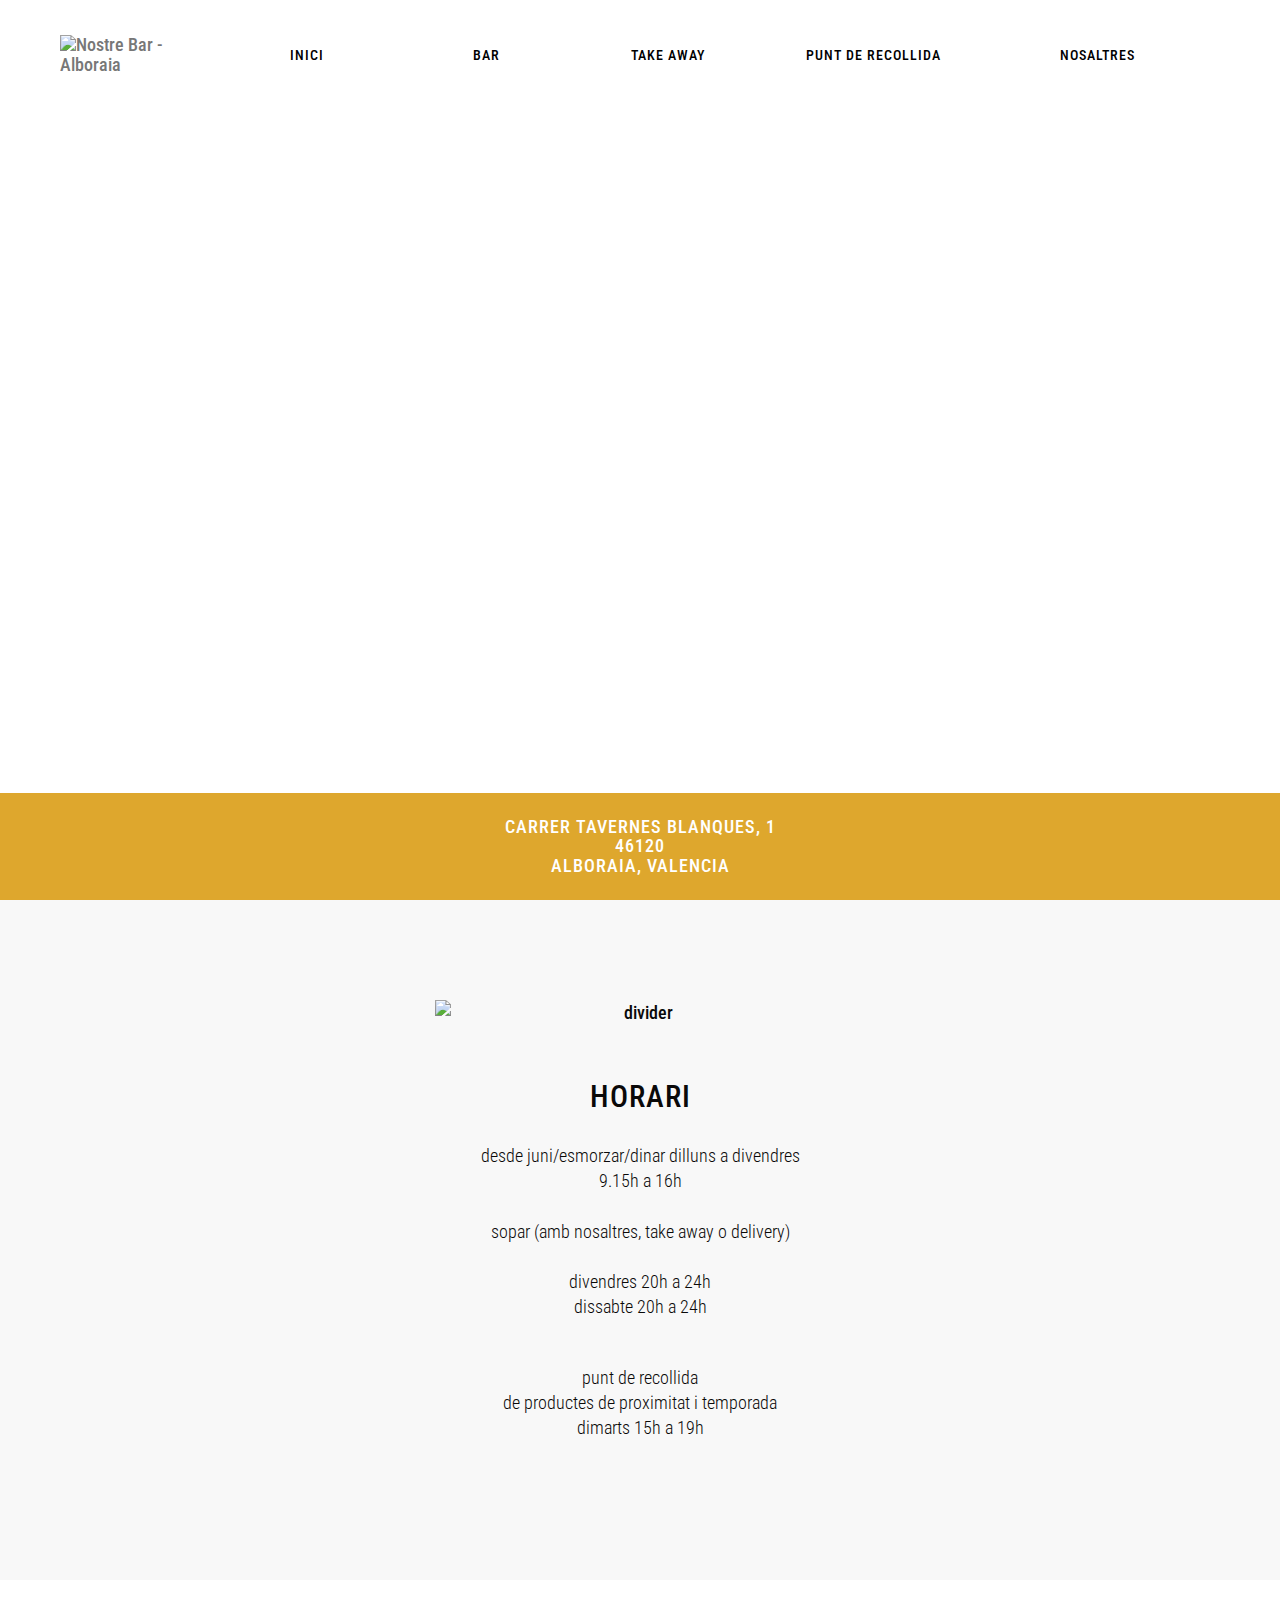
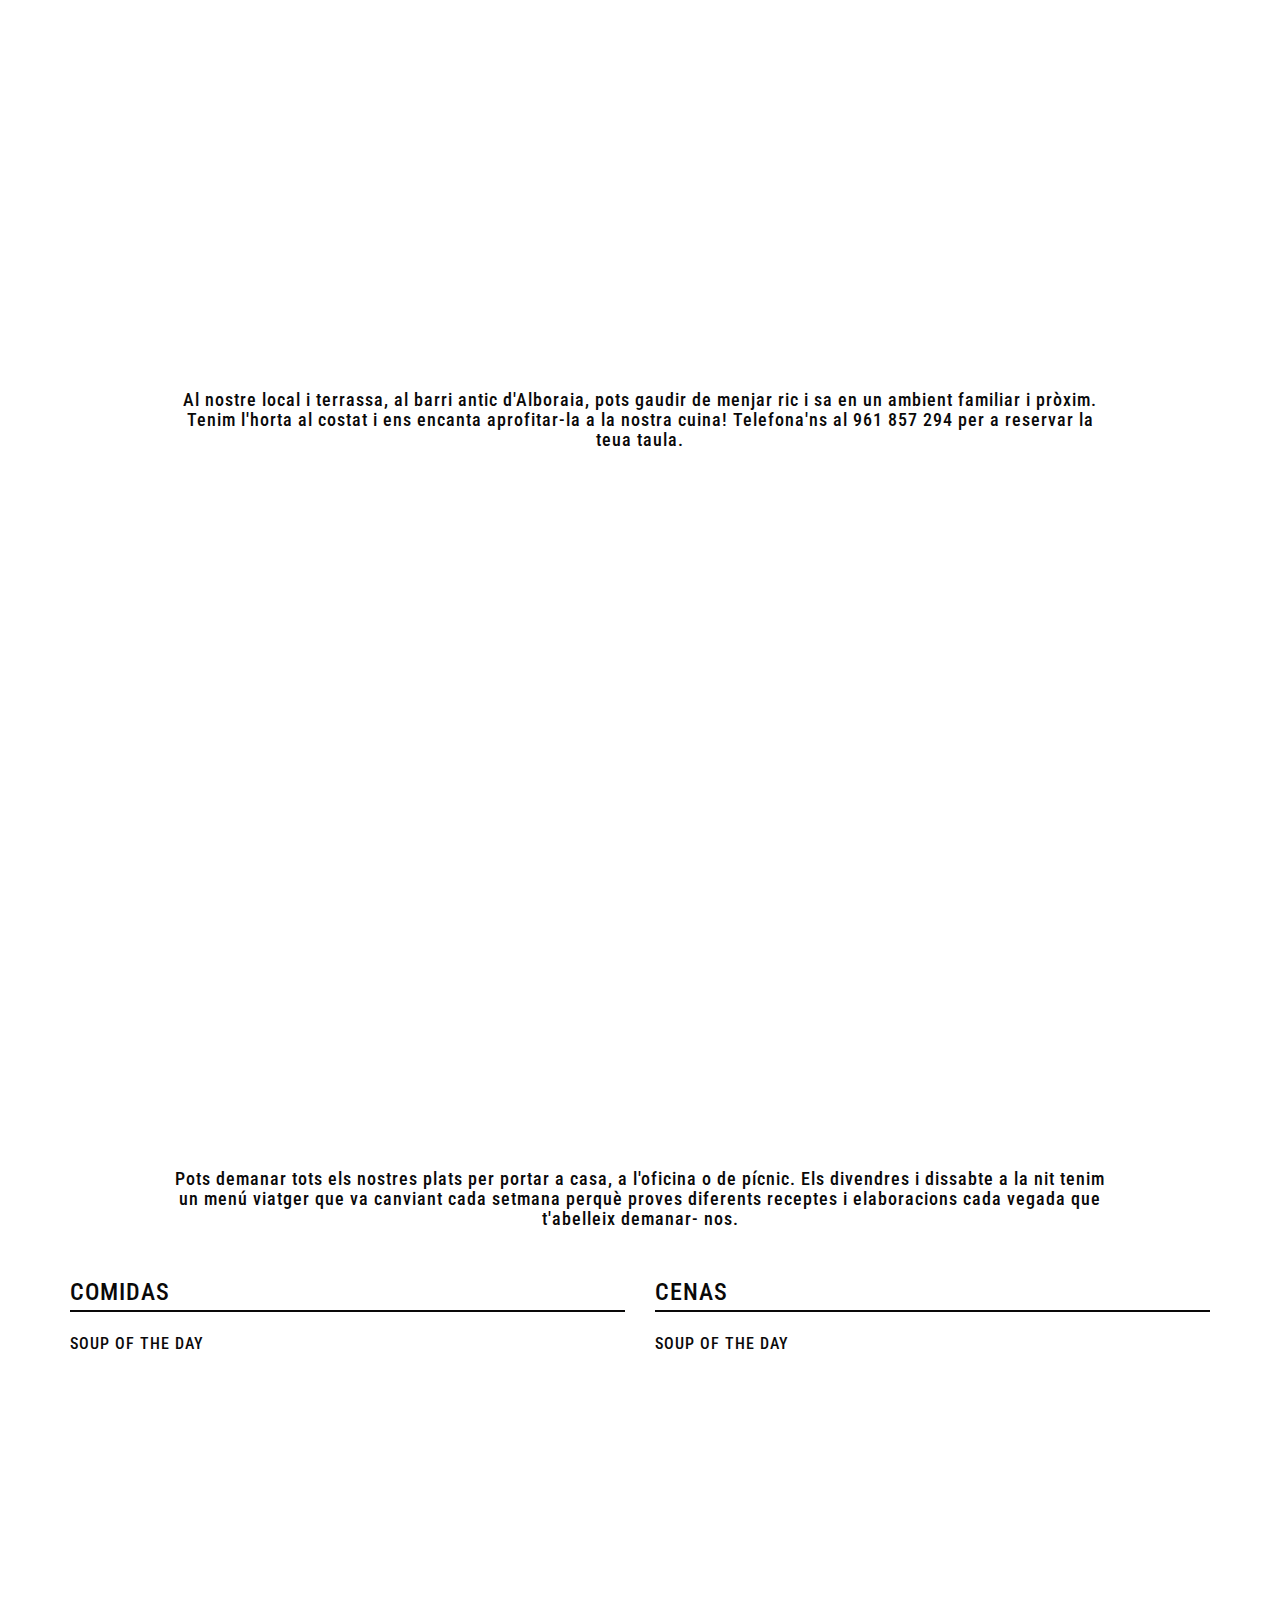
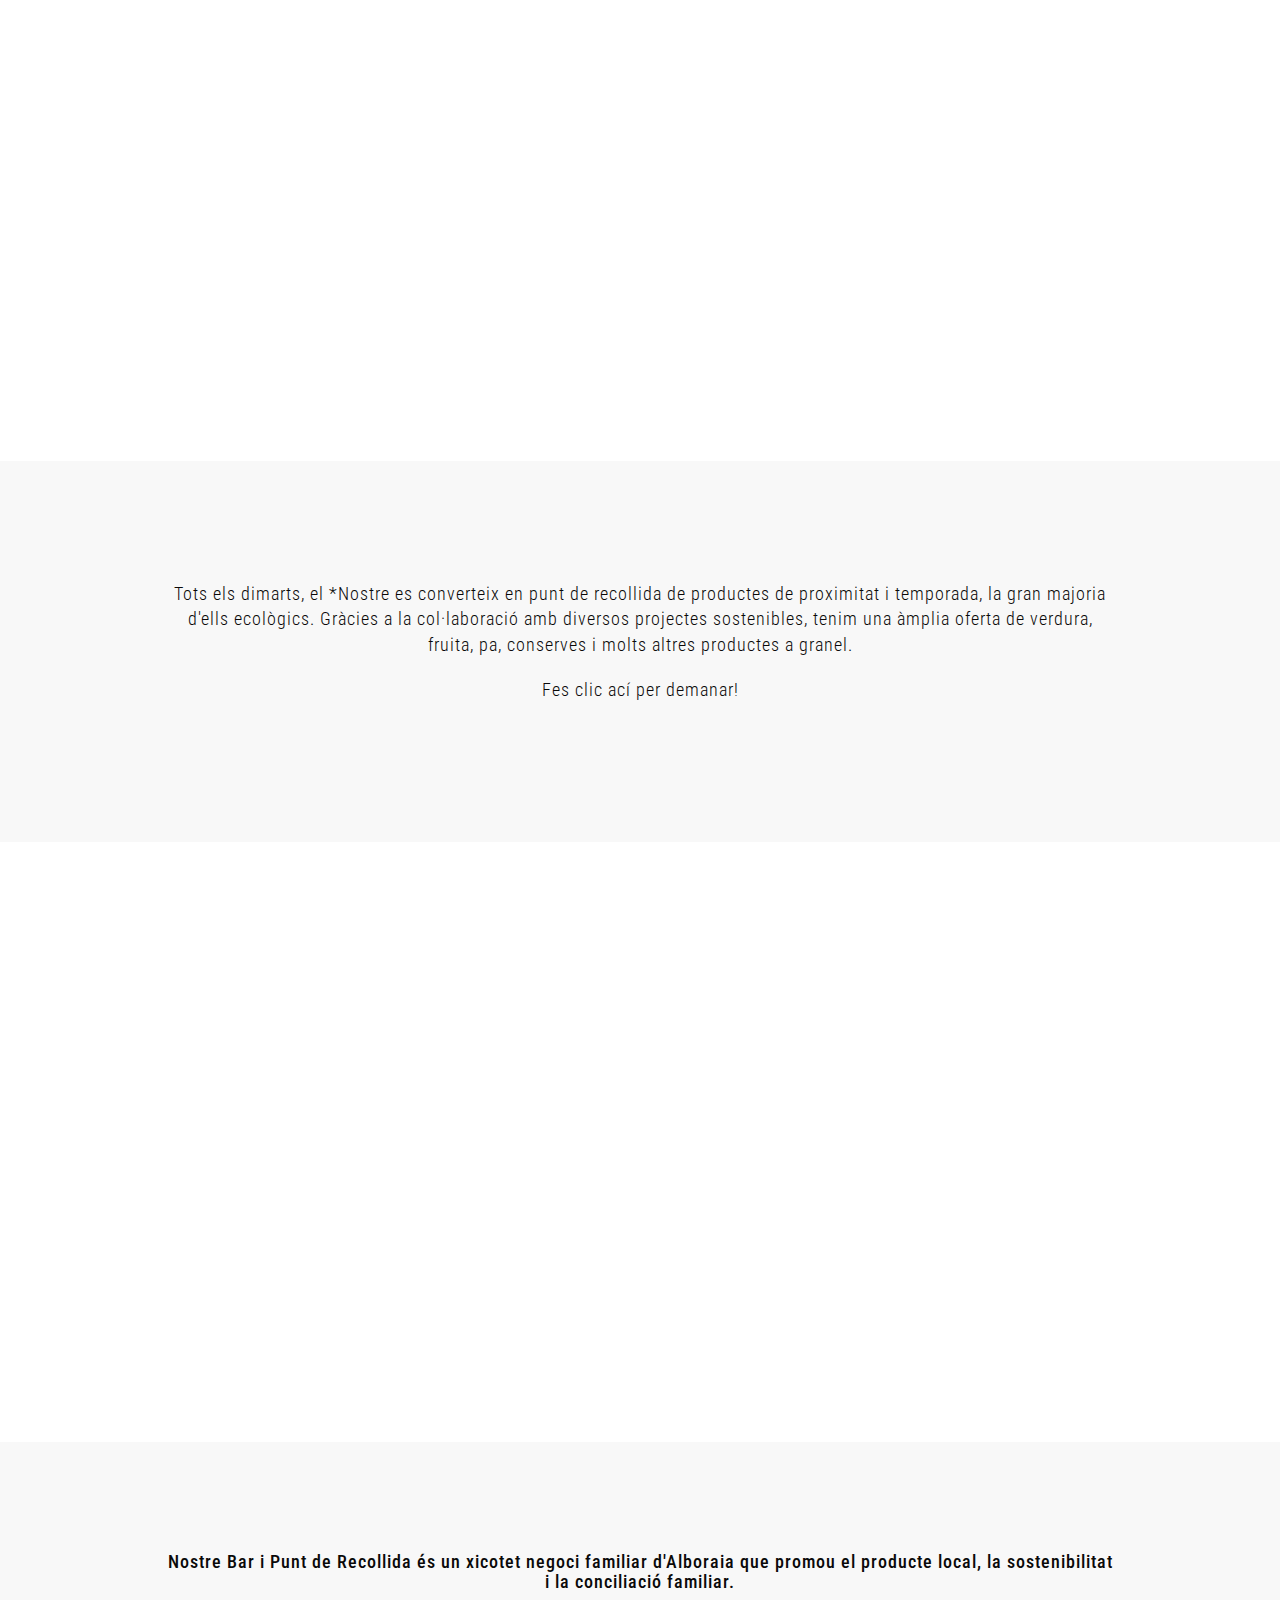
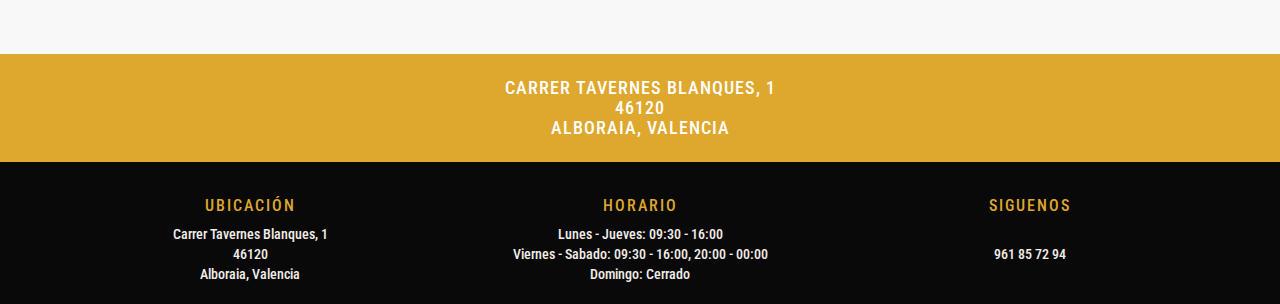
==== commit c1e9ec2c: "update all" ====
--- a/index-with-menu.html
+++ b/index-with-menu.html
@@ -21,218 +21,133 @@
 <nav id="main-nav" class="navbar navbar-default navbar-fixed-top" data-spy="affix" data-offset-top="100">
   <div class="container">
     <div class="navbar-header page-scroll">
-      <button type="button" class="navbar-toggle collapsed" data-toggle="collapse" data-target="#navbar" aria-expanded="false" aria-controls="navbar"> <span class="sr-only">Toggle navigation</span> <span class="icon-bar"></span> <span class="icon-bar"></span> <span class="icon-bar"></span> </button>
-      <a class="navbar-brand page-scroll" href="/"><img src="http://placehold.it/33x40" width="33" height="40" class="img-responsive" alt="Nostre Bar - Alboraia"/></a> </div>
+      <button type="button" class="navbar-toggle collapsed" data-toggle="collapse" data-target="#navbar" aria-expanded="false" aria-controls="navbar"> 
+        <span class="sr-only">Toggle navigation</span> <span class="icon-bar"></span> <span class="icon-bar"></span> <span class="icon-bar"></span> </button>
+      <a class="navbar-brand page-scroll" href="/"><img src="http://www.nostre.bar/assets/images/logo_barra_menu_izq.png" width="150" height="50" class="img-responsive" alt="Nostre Bar - Alboraia"/></a> 
+    </div>
+    
     <div id="navbar" class="navbar-collapse collapse">
       <ul class="nav nav-justified">
         <li class="hidden"><a class="page-scroll" href="#page-top"></a></li>
-        <li><a class="page-scroll" href="#about">Nostre Bar</a></li>
-        <li><a class="page-scroll" href="#specials">Esta Semana</a></li>
-        <li><a class="page-scroll" href="#menu">Menu</a></li>
-        <li><a class="page-scroll" href="#reservations">Punt de Recollida</a></li>
-
+        <li><a class="page-scroll" href="#home">INICI</a></li>
+        <li><a class="page-scroll" href="#bar">BAR</a></li>
+        <li><a class="page-scroll" href="#take_away">TAKE AWAY</a></li>
+        <li><a class="page-scroll" href="#punt_recollida">PUNT DE RECOLLIDA</a></li>
+        <li><a class="page-scroll" href="#nosotros">NOSALTRES</a></li>
       </ul>
     </div>
     <!--/.nav-collapse --> 
   </div>
 </nav>
 <!-- /.Fixed navbar --> 
-<!-- Header -->
-<header id="fullwidth" class="lacapelette-intro">
-  <div class="container">
-    <div class="row">
-      <div class="col-md-12"> 
-        <!-- Heading Title Area -->
-        <div class="header-text white text-center">
-          <h1><img src="http://placehold.it/300x150" width="300" height="150" class="img-responsive center-block" alt="Nostre Bar - Alboraia"></h1>
-          <h4 class="text-uppercase white">Comida ecologica y de proxímidad</h4>
-        </div>
-        <!-- /.Heading Title Area --> 
-      </div>
-    </div>
-    <!-- /.row --> 
-  </div>
-  <!-- /.container --> 
-  
-  <!-- Contact Info -->
-  <div class="info">
-    <div class="container">
-      <div class="row">
-        <div class="col-sm-4">
-          <div class="brd-left">
-            <h3>Pedidos</h3>
-            <p class="lead">961 85 72 94</p>
-          </div>
-        </div>
-        <div class="col-sm-4 hidden-xs">
-          <div class="brd-left">
-            <h3>Punt de Recollida</h3>
-            <p class="lead">ENLACE A FORMULARIO</p>
-          </div>
-        </div>
-        <div class="col-sm-4 hidden-xs">
-          <div class="brd-left brd-right">
-            <h3>Siguenos</h3>
-            <p class="lead"><i class="fa fa-facebook-square" aria-hidden="true"></i> <i class="fa fa-twitter-square" aria-hidden="true"></i> <i class="fa fa-instagram" aria-hidden="true"></i></p>
-          </div>
-        </div>
-      </div>
-      <!-- /.row --> 
-    </div>
-    <!-- /.container --> 
-  </div>
-  <!-- /.Contact Info --> 
-</header>
-<!-- /.Header --> 
-<!-- About the Restaurant Section -->
-<section id="about">
-  <div class="container">
-    <div class="row">
-      <div class="col-md-6">
-        <div class="about-item">
-          <div class="about-inner-box"> 
-            <!-- Title Area --> 
-            <img src="http://placehold.it/110x30" width="110" height="30" class="img-responsive center-block" alt="divider"/>
-            <h2>Sobre el Nostre Bar</h2>
-            <!-- /.Title Area -->
-            <p class="lead-md mrgn-30-btm">Nostre Bar Alboraia
-Restaurante de comida reconfortante en Alboraya </p>
-            
-          </div>
-        </div>
-      </div>
-    </div>
-    <!-- /.row --> 
-  </div>
-  <!-- /.container --> 
-</section>
-<!-- /.About the Restaurant Section --> 
-
-<!-- Specials Section -->
-<section id="specials">
-  <div class="container-fluid"> 
-    <!-- Title Area -->
-    <div class="row">
-      <div class="col-lg-12 text-center"> <img src="http://placehold.it/110x30" width="110" height="30" class="img-responsive center-block" alt="divider"/>
-        <h2>Esta semana en el Nostre Bar</h2>
-      </div>
-    </div>
- 
-    
-    <div class="row">
-      <div class="specials-items-wrapper col-lg-12">
-        <div class="specials-items" id="specials-masonry"> 
-          
-          <!-- Special Item 01 --> 
-          <!-- Single Gallery-->
-          <div class="single-item salads"> 
-            <!-- Special Image -->
-            <figure class="specials-image"> 
-              <!-- Special Link --> 
-              <a href="http://placehold.it/1000x600" class="specials-item" title="special 01"> <img src="http://placehold.it/1000x600" class="img-responsive" width="1000" height="600" alt="Special"> </a> 
-              <!-- /.Special Link --> 
-            </figure>
-            <!-- /.Special Image --> 
-          </div>
-          <!-- /.Single Gallery--> 
-          <!-- /Special Item 01 --> 
-          
-          <!-- Special Item 02 --> 
-          <!-- Single Gallery-->
-          <div class="single-item desserts"> 
-            
-            <!-- Special Image -->
-            <figure class="specials-image"> 
-              
-              <!-- Special Link --> 
-              <a href="http://placehold.it/1000x600" class="specials-item" title="special 02"> <img src="http://placehold.it/1000x600" class="img-responsive" width="1000" height="600" alt="Special"> </a> 
-              <!-- /.Special Link --> 
-              
-            </figure>
-            <!-- /.Special Image --> 
-            
-          </div>
-          <!-- /.Single Gallery--> 
-          <!-- /.Special Item 02 --> 
-          
-          <!-- Special Item 03 --> 
-          
-          <!-- Single Gallery-->
-          <div class="single-item mains"> 
-            
-            <!-- Special Image -->
-            <figure class="specials-image"> 
-              <!-- Special Link --> 
-              <a href="http://placehold.it/1000x600" class="specials-item" title="special 03"> <img src="http://placehold.it/1000x600" class="img-responsive" width="1000" height="600" alt="Special"> </a> 
-              <!-- /.Special Link --> 
-            </figure>
-            <!-- /.Special Image --> 
-            
-          </div>
-          <!-- /.Single Gallery--> 
-          
-          <!-- /.Special Item 03 --> 
-          
-          <!-- Special Item 04 --> 
-          
-          <!-- Single Gallery-->
-          <div class="single-item mains"> 
-            
-            <!-- Special Image -->
-            <figure class="specials-image"> 
-              <!-- Special Link --> 
-              <a href="http://placehold.it/1000x600" class="specials-item" title="special 04"> <img src="http://placehold.it/1000x600" class="img-responsive" width="1000" height="600" alt="Special"> </a> 
-              <!-- /.Special Link --> 
-            </figure>
-            <!-- /.Special Image --> 
-            
-          </div>
-          <!-- /.Single Gallery--> 
-          <!-- /.Special Item 04 --> 
-          
-          
-     
-          </div>
-          <!-- /.Single Gallery--> 
-          <!-- /.Special Item 12 --> 
-          
-        </div>
-      </div>
-    </div>
-    <!-- /.row --> 
-  </div>
-  <!-- /.container-fluid --> 
-</section>
-<!-- /.Specials Section --> 
-
+ 
+<!-- take_away CTA -->
+<section id="home">
+  
+  <!-- /.container --> 
+</section>
+<!-- /.take_away CTA --> 
+
+
+  
+<!-- Location Section -->
+<section id="location">
+  <div class="address">
+    <h4>Carrer Tavernes Blanques, 1 <br/>
+          46120<br/>
+          Alboraia, Valencia</h4>
+  </div>
+</section>
+<!-- /.Location Section --> 
+ <!-- Reservations Section -->
+<section id="reservations">
+  <div class="container"> 
+    <!-- Title Area -->
+    <div class="row">
+      <div class="col-md-10 col-md-offset-1"> 
+        <p><img src="http://www.nostre.bar/assets/images/logo_barra_menu_izq.png" width="410" height="60" class="img-responsive center-block" alt="divider"/></p>
+        <h2>horari </h2>
+                <p class="lead mrgn-20-top">desde juni/esmorzar/dinar
+                    dilluns a divendres<br/> 9.15h a 16h<br/><br/>
+                    sopar (amb nosaltres, take away o delivery)<br/><br/>
+                    divendres 20h a 24h<br/>
+                    dissabte 20h a 24h<br/>
+                  <br/>
+                </p>
+                <p class="lead mrgn-20-top">punt de recollida<br/>
+                  de productes de proximitat i temporada<br/>
+                  dimarts 15h a 19h</p>
+                 <br>
+                 
+      </div>
+    </div>
+ 
+  </div>
+  <!-- /.container --> 
+</section>
+<!-- /.Reservations Section --> 
+
+ 
 <!-- Bakery CTA -->
-<section id="bakery-cta">
-  <div class="container">
-    <div class="row">
-      <div class="col-lg-12">
-        <p><img src="http://placehold.it/110x30" width="110" height="30" class="img-responsive center-block" alt="divider"/></p>
-        <h2>Take Away <br> Fin de Semana</h2>
-
-        <p>A partir de ya mismo podéis organizar vuestro pedido take away/a domicilio para el próximo finde  
-          <br>
-          <a href="https://forms.gle/mJVrfYYJWGALtXCz5">>>Ordenar Cena Finde<<</a></p>
-
-
-      </div>
-    </div>
-    <!-- /.row --> 
-  </div>
+<section id="bar">
+  
   <!-- /.container --> 
 </section>
 <!-- /.Bakery CTA --> 
 
+ 
+ 
 <!-- Section Menu -->
 <section id="menu">
   <div class="container"> 
     <!-- Title Area -->
     <div class="row">
-      <div class="col-md-10 col-md-offset-1 text-center"> <img src="http://placehold.it/110x30" width="110" height="30" class="img-responsive center-block" alt="divider"/>
-        <h2>Our Menu</h2>
+      <div class="col-md-10 col-md-offset-1 text-center"> 
+        <h4>Al nostre local i terrassa, al barri antic d&#39;Alboraia, pots gaudir de menjar ric i sa
+          en un ambient familiar i pròxim. Tenim l&#39;horta al costat i ens encanta aprofitar-la
+          a la nostra cuina!
+          
+          Telefona&#39;ns al 961 857 294 per a reservar la teua taula.</h4>
+
+      
+      </div>
+    </div>
+    <!-- /.row --> 
+    <!-- /.Title Area -->
+    
+ 
+    <!-- /.row --> 
+    
+     
+    
+  </div>
+  <!-- /.container --> 
+</section>
+<!-- /.Section Menu --> 
+
+
+<!-- take_away CTA -->
+<section id="take_away">
+  
+  <!-- /.container --> 
+</section>
+<!-- /.take_away CTA --> 
+
+
+ 
+
+<!-- Section Menu -->
+<section id="menu">
+  <div class="container"> 
+    <!-- Title Area -->
+    <div class="row">
+      <div class="col-md-10 col-md-offset-1 text-center"> 
+        <h4>Pots demanar tots els nostres plats per portar a casa, a l&#39;oficina o de pícnic. Els
+          divendres i dissabte a la nit tenim un menú viatger que va canviant cada setmana
+          perquè proves diferents receptes i elaboracions cada vegada que t&#39;abelleix demanar-
+          nos.</h4>
+
+      
       </div>
     </div>
     <!-- /.row --> 
@@ -241,110 +156,23 @@
     <div class="row mrgn-20-top">
       <div class="col-sm-6">
         <div class="menu-list">
-          <h3>Starters</h3>
+          <h3>Comidas</h3>
           <!-- Starter Menu Item 01 -->
           <div class="menu-list-item">
             <h5>Soup of the day</h5>
-            <p class="price">$4.50</p>
-            <span class="dashed-line"></span> </div>
-          <!-- /.Starter Menu Item 01 --> 
-          
-          <!-- Starter Menu Item 02 -->
-          <div class="menu-list-item">
-            <h5>French Onion Soup</h5>
-            <p class="price">$4.50</p>
-            <span class="dashed-line"></span> </div>
-          <!-- /.Starter Menu Item 02 --> 
-          
-          <!-- Starter Menu Item 03 -->
-          <div class="menu-list-item">
-            <h5>Mediterranean Fish Soup</h5>
-            <p class="price">$4.50</p>
-            <span class="dashed-line"></span> </div>
-          <!-- /.Starter Menu Item 03 --> 
-          
-          <!-- Starter Menu Item 04 -->
-          <div class="menu-list-item">
-            <h5>Baked Brie in Filo </h5>
-            <p class="price">$4.50</p>
-            <span class="dashed-line"></span> </div>
-          <!-- /.Starter Menu Item 04 --> 
-          
-          <!-- Starter Menu Item 05 -->
-          <div class="menu-list-item">
-            <h5>Grilled Goat Cheese</h5>
-            <p class="price">$4.50</p>
-            <span class="dashed-line"></span> </div>
-          <!-- /.Starter Menu Item 05 --> 
-          
-          <!-- Starter Menu Item 06 -->
-          <div class="menu-list-item">
-            <h5>Roasted Spring Vegetables</h5>
-            <p class="price">$4.50</p>
-            <span class="dashed-line"></span> </div>
-          <!-- /.Starter Menu Item 06 --> 
-          
-          <!-- Starter Menu Item 07 -->
-          <div class="menu-list-item">
-            <h5>Clams & Choriso Stew</h5>
-            <p class="price">$4.50</p>
-            <span class="dashed-line"></span> </div>
-          <!-- /.Starter Menu Item 07 --> 
+           </div>
+          <!-- /.Starter Menu Item 01 -->     
         </div>
       </div>
       <div class="col-sm-6">
         <div class="menu-list">
-          <h3>Main Courses</h3>
+          <h3>Cenas</h3>
           
           <!-- Starter Menu Item 01 -->
           <div class="menu-list-item">
             <h5>Soup of the day</h5>
-            <p class="price">$4.50</p>
-            <span class="dashed-line"></span> </div>
+          </div>
           <!-- /.Starter Menu Item 01 --> 
-          
-          <!-- Starter Menu Item 02 -->
-          <div class="menu-list-item">
-            <h5>French Onion Soup</h5>
-            <p class="price">$4.50</p>
-            <span class="dashed-line"></span> </div>
-          <!-- /.Starter Menu Item 02 --> 
-          
-          <!-- Starter Menu Item 03 -->
-          <div class="menu-list-item">
-            <h5>Mediterranean Fish Soup</h5>
-            <p class="price">$4.50</p>
-            <span class="dashed-line"></span> </div>
-          <!-- /.Starter Menu Item 03 --> 
-          
-          <!-- Starter Menu Item 04 -->
-          <div class="menu-list-item">
-            <h5>Baked Brie in Filo </h5>
-            <p class="price">$4.50</p>
-            <span class="dashed-line"></span> </div>
-          <!-- /.Starter Menu Item 04 --> 
-          
-          <!-- Starter Menu Item 05 -->
-          <div class="menu-list-item">
-            <h5>Grilled Goat Cheese</h5>
-            <p class="price">$4.50</p>
-            <span class="dashed-line"></span> </div>
-          <!-- /.Starter Menu Item 05 --> 
-          
-          <!-- Starter Menu Item 06 -->
-          <div class="menu-list-item">
-            <h5>Roasted Spring Vegetables</h5>
-            <p class="price">$4.50</p>
-            <span class="dashed-line"></span> </div>
-          <!-- /.Starter Menu Item 06 --> 
-          
-          <!-- Starter Menu Item 07 -->
-          <div class="menu-list-item">
-            <h5>Clams & Choriso Stew</h5>
-            <p class="price">$4.50</p>
-            <span class="dashed-line"></span> </div>
-          <!-- /.Starter Menu Item 07 --> 
-          
         </div>
       </div>
     </div>
@@ -358,31 +186,17 @@
 <!-- /.Section Menu --> 
 
  
-
-
-
-<!-- Good Food CTA -->
-<section id="goodfood-cta">
-  <div class="container">
-    <div class="row">
-      <div class="col-md-10 col-md-offset-1">
-                <h2>Take Away <br> Lunes a Viernes de 13 a 16h</h2>
-
-        <p>Podéis planificar y pedir vuestros platos take away de esta semana de lunes a viernes de 13 a 16h
-
-ó llama al 961857294
-<br>
-          <a href="https://forms.gle/mJVrfYYJWGALtXCz5">>> Ordenar <<<br> Lunes a Viernes de 13 a 16h</a></p>
-
-</p>
-        <p><img src="http://placehold.it/110x30" width="110" height="30" class="img-responsive center-block" alt="divider"/></p>
-      </div>
-    </div>
-    <!-- /.row --> 
-  </div>
-  <!-- /.container --> 
-</section>
-<!-- /.Good Food CTA --> 
+<!-- punt_recollida CTA -->
+<section id="punt_recollida">
+  
+  <!-- /.container --> 
+</section>
+<!-- /.punt_recollida CTA --> 
+
+
+
+
+ 
 
 
 <!-- Reservations Section -->
@@ -390,43 +204,50 @@
   <div class="container"> 
     <!-- Title Area -->
     <div class="row">
-      <div class="col-md-10 col-md-offset-1"> <img src="http://placehold.it/110x30" width="110" height="30" class="img-responsive center-block" alt="divider"/>
-        <h2>Nostre Punt de Recollida </h2>
-        <p class="lead mrgn-20-top">Colaboramos con varios proyectos sostenibles y te ofrecemos productos sanos, ecológicos y locales. Encontrarás elaboraciones nuestras para tus comidas, cenas y snacks, además de fruta, verdura, pan, conservas y mas cositas para la despensa de tu casa.</p>
-                <p class="lead mrgn-20-top">¡ENVÍANOS TU PEDIDO ANTES DEL SÁBADO A LAS 13.00H! </p>
-                <p class="lead mrgn-20-top">RECOGE TU PEDIDO EL MARTES ENTRE LAS 17.00H Y LAS 19.00H en Nostre Bar Alboraia.  </p>
-                <p class="lead mrgn-20-top">El precio final de tu pedido te lo comunicamos <br>los martes al recoger el pedido, después de pesar el género.</p>
-                
-      </div>
-    </div>
-    <!-- /.row --> 
-    <!-- /.Title Area -->
-    <div class="row">
-      <div class="col-md-12"> 
-        <!-- Form --> 
-        <!-- To configure the contact form email address, go to mail/contact_me.php and update the email address in the PHP file on line 19. --> 
-        <!-- The form should work on most web servers, but if the form is not working you may need to configure your web server differently. -->
-        
-        <form class="mrgn-30-top" name="sentMessage" id="contactForm" novalidate>
-
-        </form>
-        
-        <!-- /.Form --> 
-      </div>
-    </div>
-    <!-- /.row --> 
+      <div class="col-md-10 col-md-offset-1"> 
+                  <h4 class="lead mrgn-20-top">Tots els dimarts, el *Nostre es converteix en punt de recollida de
+                  productes de proximitat i temporada, la gran majoria d&#39;ells ecològics.
+                  Gràcies a la col·laboració amb diversos projectes sostenibles, tenim
+                  una àmplia oferta de verdura, fruita, pa, conserves i molts altres
+                  productes a granel. </h4>
+                <h4 class="lead mrgn-20-top">Fes clic ací per demanar!</h4>
+                  <br>
+      </div>
+    </div>
+ 
   </div>
   <!-- /.container --> 
 </section>
 <!-- /.Reservations Section --> 
 
-
+<!-- punt_recollida CTA -->
+<section id="nosotros">
+  
+  <!-- /.container --> 
+</section>
+<!-- /.punt_recollida CTA --> 
+
+<!-- Reservations Section -->
+<section id="reservations">
+  <div class="container"> 
+    <!-- Title Area -->
+    <div class="row">
+      <div class="col-md-10 col-md-offset-1"> 
+                  <h4  >Nostre Bar i Punt de Recollida és un xicotet negoci familiar d&#39;Alboraia que promou el
+                    producte local, la sostenibilitat i la conciliació familiar. </h4>
+                    <br>
+                    <br>
+                    <br>
+                  </div>
+    </div>
+ 
+  </div>
+  <!-- /.container --> 
+</section>
+<!-- /.Reservations Section --> 
 
 <!-- Location Section -->
 <section id="location">
-  <div id="google-container"></div>
-  <div id="cd-zoom-in"></div>
-  <div id="cd-zoom-out"></div>
   <div class="address">
     <h4>Carrer Tavernes Blanques, 1 <br/>
           46120<br/>
--- a/assets/lacapelette/css/lacapelette-styles.css
+++ b/assets/lacapelette/css/lacapelette-styles.css
@@ -130,6 +130,8 @@
 @media (min-width: 768px) {
 #main-nav.navbar-default {
 	background: 0 0;
+	background: rgb(255, 255, 255);
+
 	-webkit-transition: background .5s ease-in-out, padding .5s ease-in-out;
 	-moz-transition: background .5s ease-in-out, padding .5s ease-in-out;
 	transition: background .5s ease-in-out, padding .5s ease-in-out;
@@ -138,11 +140,11 @@
 #main-nav.navbar-default.top-nav-collapse {
 	padding: 0;
 	border-color: transparent;
-	background: rgba(10,9,9,1);
+	background: rgb(255, 255, 255);
 }
 }
 #main-nav.navbar-default .nav li.active a {
-	color: #dea72d;
+	color: #000000;
 }
 #main-nav .navbar-brand {
 	padding: 15px 5px;
@@ -154,7 +156,7 @@
 #main-nav .nav > li > a {
 	padding: 25px 5px;
 	text-transform: uppercase;
-	color: #FFF;
+	color: rgb(0, 0, 0);
 	letter-spacing: 1px;
 }
 #main-nav .nav > li > a.active {
@@ -174,8 +176,7 @@
 	border-color: transparent;
 }
 #main-nav .navbar-brand > img {
-	width: 85%;
-}
+ }
 .navbar-default .navbar-toggle:hover, .navbar-default .navbar-toggle:focus {
 	background-color: transparent;
 }
@@ -359,22 +360,22 @@
 3.3. Header Images
 -----------------------------*/
 .lacapelette-intro {
-	background-image: url(https://scontent-mad1-1.xx.fbcdn.net/v/t1.0-9/37869726_2199549890074890_6719304209482645504_o.jpg?_nc_cat=101&ccb=3&_nc_sid=6e5ad9&_nc_ohc=aA2AgMTkyRgAX96W7gl&_nc_ht=scontent-mad1-1.xx&oh=e50571344e2561550336483e75558e7c&oe=6059108F);
+	background-image: url(http://www.nostre.bar/assets/images/1_HOME.jpg);
 }
 .lacapelette-blog {
-	background-image: url(https://scontent-mad1-1.xx.fbcdn.net/v/t1.0-9/37869726_2199549890074890_6719304209482645504_o.jpg?_nc_cat=101&ccb=3&_nc_sid=6e5ad9&_nc_ohc=aA2AgMTkyRgAX96W7gl&_nc_ht=scontent-mad1-1.xx&oh=e50571344e2561550336483e75558e7c&oe=6059108F);
+	background-image: url(http://www.nostre.bar/assets/images/2_BAR.jpg);
 }
 .lacapelette-events {
-	background-image: url(https://scontent-mad1-1.xx.fbcdn.net/v/t1.0-9/37869726_2199549890074890_6719304209482645504_o.jpg?_nc_cat=101&ccb=3&_nc_sid=6e5ad9&_nc_ohc=aA2AgMTkyRgAX96W7gl&_nc_ht=scontent-mad1-1.xx&oh=e50571344e2561550336483e75558e7c&oe=6059108F);
+	background-image: url(http://www.nostre.bar/assets/images/3_TAKE_AWAY.jpg);
 }
 .lacapelette-menu {
-	background-image: url(https://scontent-mad1-1.xx.fbcdn.net/v/t1.0-9/37869726_2199549890074890_6719304209482645504_o.jpg?_nc_cat=101&ccb=3&_nc_sid=6e5ad9&_nc_ohc=aA2AgMTkyRgAX96W7gl&_nc_ht=scontent-mad1-1.xx&oh=e50571344e2561550336483e75558e7c&oe=6059108F);
+	background-image: url(http://www.nostre.bar/assets/images/4_PUNT_RECOLLIDA.jpg);
 }
 .lacapelette-recipe {
-	background-image: url(https://scontent-mad1-1.xx.fbcdn.net/v/t1.0-9/37869726_2199549890074890_6719304209482645504_o.jpg?_nc_cat=101&ccb=3&_nc_sid=6e5ad9&_nc_ohc=aA2AgMTkyRgAX96W7gl&_nc_ht=scontent-mad1-1.xx&oh=e50571344e2561550336483e75558e7c&oe=6059108F);
+	background-image: url(http://www.nostre.bar/assets/images/5_NOSALTRES.jpg);
 }
 .lacapelette-wine {
-	background-image: url(https://scontent-mad1-1.xx.fbcdn.net/v/t1.0-9/37869726_2199549890074890_6719304209482645504_o.jpg?_nc_cat=101&ccb=3&_nc_sid=6e5ad9&_nc_ohc=aA2AgMTkyRgAX96W7gl&_nc_ht=scontent-mad1-1.xx&oh=e50571344e2561550336483e75558e7c&oe=6059108F);
+	background-image: url(http://www.nostre.bar/assets/images/NostreBarBACK-small-vertical.png);
 }
 
 /* ---------------------------
@@ -386,9 +387,8 @@
 section h2 {
 	text-transform: uppercase;
 	margin-bottom: 30px;
-		color: #FFFFFF;
-
-	      background-color: green; 
+		color: #0a0909;
+
 
 }
 section p {
@@ -407,7 +407,7 @@
 section#about {padding:0}
 section#about {
 	text-align: center;
-	background: url(https://scontent-mad1-1.xx.fbcdn.net/v/t1.0-9/37869726_2199549890074890_6719304209482645504_o.jpg?_nc_cat=101&ccb=3&_nc_sid=6e5ad9&_nc_ohc=aA2AgMTkyRgAX96W7gl&_nc_ht=scontent-mad1-1.xx&oh=e50571344e2561550336483e75558e7c&oe=6059108F);
+	background: url(http://www.nostre.bar/assets/images/1_HOME.jpg);
 	background-position: center bottom;
 	background-repeat: no-repeat;
 	-webkit-background-size: cover;
@@ -436,86 +436,124 @@
 }
 
 /* ---------------------------
-7. Bakery CTA /Home Page/
------------------------------*/
-section#bakery-cta {
+7.0 home CTA /Home Page/
+-----------------------------*/
+section#home {
 	text-align: center;
-	padding: 150px 0
-}
-section#bakery-cta {
-	background: url(https://lh5.googleusercontent.com/p/AF1QipPV6IJ6dN315KPuj-RrkMiFMDWPWBi3-RhcaSCK=s901-k-no);
-	background-position: center bottom;
+	padding: 450px 0
+}
+section#home {
+	background: url(http://www.nostre.bar/assets/images/1_HOME.jpg);
+	background-position: center top;
 	background-repeat: no-repeat;
 	-webkit-background-size: cover;
 	-moz-background-size: cover;
 	background-size: cover;
 	-o-background-size: cover;
 }
-section#bakery-cta h2 {
-	font-size: 60px;
-	color: #FFFFFF;
-	      background-color: green; 
-
-}
-section#bakery-cta p {
-	font-size: 52px;
-	color: #FFFFFF
-}
-
-@media (max-width: 767px) {
-section#bakery-cta {
-	padding: 50px 0
-}
-section#bakery-cta h2 {
-	font-size: 24px;
-}
-section#bakery-cta p {
-	font-size: 21px;
-}
-}
-
-
-/* ---------------------------
-7.5 takeaway CTA /Home Page/
------------------------------*/
-section#takeaway-cta {
+
+/* ---------------------------
+7.0 BAR CTA /Home Page/
+-----------------------------*/
+section#bar {
 	text-align: center;
 	padding: 150px 0
 }
-section#takeaway-cta {
-	background: url(https://scontent-mad1-1.xx.fbcdn.net/v/t1.0-9/s960x960/151263323_4308250809204777_8626382950832446934_o.jpg?_nc_cat=110&ccb=3&_nc_sid=110474&_nc_ohc=C3oy6VDbtfEAX_LR_PJ&_nc_ht=scontent-mad1-1.xx&tp=7&oh=69295ea188cdf5909eecc694ba9b24d7&oe=6056DFA1);
-	background-position: center bottom;
+section#bar {
+	background: url(http://www.nostre.bar/assets/images/2_BAR.jpg);
+	background-position: center;
 	background-repeat: no-repeat;
 	-webkit-background-size: cover;
 	-moz-background-size: cover;
 	background-size: cover;
 	-o-background-size: cover;
 }
-section#takeaway-cta h2 {
+ 
+/* ---------------------------
+7.0 TAKE AWAY CTA /Home Page/
+-----------------------------*/
+section#take_away {
+	text-align: center;
+	padding: 250px 0
+}
+section#take_away {
+	background-image: url(http://www.nostre.bar/assets/images/3_TAKE_AWAY.jpg);
+	background-position: center;
+	background-repeat: no-repeat;
+	-webkit-background-size: cover;
+	-moz-background-size: cover;
+	background-size: cover;
+	-o-background-size: cover;
+}
+
+
+/* ---------------------------
+7.0 4_PUNT_RECOLLIDA.jpg CTA /Home Page/
+-----------------------------*/
+section#punt_recollida {
+	text-align: center;
+	padding: 300px 0
+}
+section#punt_recollida {
+	background-image: url(http://www.nostre.bar/assets/images/4_PUNT_RECOLLIDA.jpg);
+	background-position: center top;
+	background-repeat: no-repeat;
+	-webkit-background-size: cover;
+	-moz-background-size: cover;
+	background-size: cover;
+	-o-background-size: cover;
+}
+
+
+
+/* ---------------------------
+7.0 /5_NOSALTRES.jpg.jpg CTA /Home Page/
+-----------------------------*/
+section#nosotros {
+	text-align: center;
+	padding: 300px 0
+}
+section#nosotros {
+	background-image: url(http://www.nostre.bar/assets/images/5_NOSALTRES.jpg);
+	background-position: center top;
+	background-repeat: no-repeat;
+	-webkit-background-size: cover;
+	-moz-background-size: cover;
+	background-size: cover;
+	-o-background-size: cover;
+}
+/* ---------------------------
+7.5 takeaway CTA /Home Page/
+-----------------------------*/
+section#horario_info {
+	text-align: center;
+	padding: 150px 0
+}
+ 
+section#horario_info h2 {
 	font-size: 60px;
-	color: #FFFFFF
-}
-section#takeaway-cta a {
+	color: #0a0909
+}
+section#horario_info a {
 	font-size: 32px;
 	color: #FFFFFF;
   text-shadow: 1px 1px #FFFFFF;
-        background-color: green; 
-
-
-}
-section#takeaway-cta p {
+
+
+}
+section#horario_info p {
 	font-size: 52px;
-	color: #FFFFFF;
+	color: #0a0909;
 }
 
 @media (max-width: 767px) {
-section#takeaway-cta {
+section#horario_info {
 	padding: 50px 0
 }
-section#takeaway-cta h2 {
+section#horario_info h2 {
 	font-size: 24px;
 }
-section#takeaway-cta p {
+section#horario_info p {
 	font-size: 21px;
 }
 }
@@ -539,13 +577,12 @@
 }
 section#takeaway_weekend-cta h2 {
 	font-size: 60px;
-	color: #FFFFFF
+	color: ##0a0909
 }
 section#takeaway_weekend-cta a {
 	font-size: 32px;
 	color: #FFFFFF;
   text-shadow: 1px 1px #FFFFFF;
-      background-color: green; 
 
 
 }
@@ -813,11 +850,11 @@
 }
 section#goodfood-cta h3 {
 	font-size: 32px;
-	color: #FFFFFF
+	color: #0a0909
 }
 section#goodfood-cta p {
 	font-size: 52px;
-	color: #FFFFFF
+	color: #0a0909
 }
 
 @media (max-width: 767px) {
